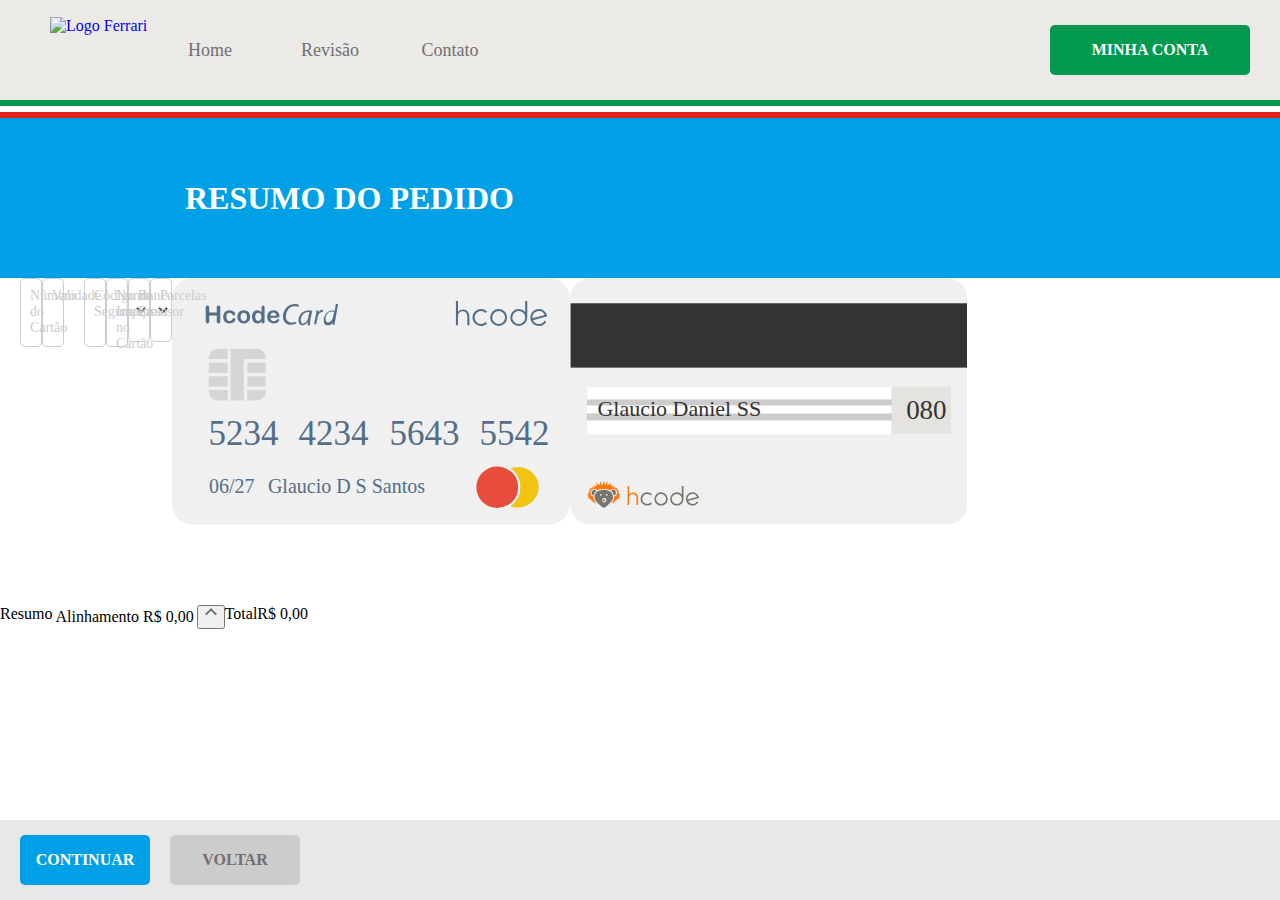
==== schedules-summary.html @ e5d50d63 "Subindo alterações" ====
<!DOCTYPE html>
<html lang="pt-br">

<head>
    <meta charset="UTF-8" />
    <meta name="viewport" content="width=device-width, initial-scale=1.0" />
    <title>Ferrari - Hcode Lab</title>
    <link rel="apple-touch-icon" sizes="57x57" href="assets/images/apple-icon-57x57.png" />
    <link rel="apple-touch-icon" sizes="60x60" href="assets/images/apple-icon-60x60.png" />
    <link rel="apple-touch-icon" sizes="72x72" href="assets/images/apple-icon-72x72.png" />
    <link rel="apple-touch-icon" sizes="76x76" href="assets/images/apple-icon-76x76.png" />
    <link rel="apple-touch-icon" sizes="114x114" href="assets/images/apple-icon-114x114.png" />
    <link rel="apple-touch-icon" sizes="120x120" href="assets/images/apple-icon-120x120.png" />
    <link rel="apple-touch-icon" sizes="144x144" href="assets/images/apple-icon-144x144.png" />
    <link rel="apple-touch-icon" sizes="152x152" href="assets/images/apple-icon-152x152.png" />
    <link rel="apple-touch-icon" sizes="180x180" href="assets/images/apple-icon-180x180.png" />
    <link rel="icon" type="image/png" sizes="192x192" href="assets/images/android-icon-192x192.png" />
    <link rel="icon" type="image/png" sizes="32x32" href="assets/images/favicon-32x32.png" />
    <link rel="icon" type="image/png" sizes="96x96" href="assets/images/favicon-96x96.png" />
    <link rel="icon" type="image/png" sizes="16x16" href="assets/images/favicon-16x16.png" />
    <link rel="manifest" href="manifest.json" />
    <meta name="msapplication-TileColor" content="#E1DEDD" />
    <meta name="msapplication-TileImage" content="assets/images/ms-icon-144x144.png" />
    <meta name="theme-color" content="#E1DEDD" />
    <meta name="description" content="Conheça a Ferrari Auto Center" />
    <link rel="stylesheet" href="assets/css/main.css" type="text/css" />
</head>

<body>

    <header id="header">

        <div class="overlay"></div>
        <a href="index.html#home"><img src="assets/images/ferrari-logo.svg" class="logo" alt="Logo Ferrari" /></a>
        <button type="button" id="btn-open">
            <svg id="menu-black-18dp" xmlns="http://www.w3.org/2000/svg" width="32" height="32" viewBox="0 0 32 32">
                <path id="Caminho_215" data-name="Caminho 215" d="M0,0H32V32H0Z" fill="none" />
                <path id="Caminho_216" data-name="Caminho 216" d="M3,18H29V16H3Zm0-5H29V11H3ZM3,6V8H29V6Z"
                    transform="translate(0 4)" />
            </svg>
        </button>
        <div class="menu">
            <nav>
                <button type="button" id="btn-close">
                    <svg xmlns="http://www.w3.org/2000/svg" width="24" height="24" viewBox="0 0 24 24">
                        <path d="M0,0H24V24H0Z" fill="none" />
                        <path
                            d="M19,6.41,17.59,5,12,10.59,6.41,5,5,6.41,10.59,12,5,17.59,6.41,19,12,13.41,17.59,19,19,17.59,13.41,12Z" />
                    </svg>
                </button>
                <ul>
                    <li><a href="index.html#home">Home</a></li>
                    <li><a href="index.html#service">Revisão</a></li>
                    <li><a href="index.html#contact">Contato</a></li>
                    <li class="divider">
                        <hr />
                    </li>
                    <li class="hide-guest"><a href="schedules.html">Agendamentos</a></li>
                    <li class="hide-guest"><a href="profile.html">Editar Dados</a></li>
                    <li class="hide-guest"><a href="change-photo.html">Mudar Foto</a></li>
                    <li class="hide-guest"><a href="change-password.html">Alterar Senha</a></li>
                </ul>
            </nav>
            <div class="footer">
                <hr />
                <div>
                    <picture>
                        <a href="profile.html"><img src="assets/images/user.png" alt="João Rangel" /></a>
                    </picture>
                    <div>
                        <a href="profile.html">
                            <strong>João Rangel</strong>
                            <small>joaohcrangel@gmail.com</small>
                        </a>
                    </div>
                    <button type="button">
                        <svg xmlns="http://www.w3.org/2000/svg" width="24" height="24" viewBox="0 0 24 24">
                            <path d="M0,0H24V24H0Z" fill="none" />
                            <path
                                d="M10.09,15.59,11.5,17l5-5-5-5L10.09,8.41,12.67,11H3v2h9.67ZM19,3H5A2,2,0,0,0,3,5V9H5V5H19V19H5V15H3v4a2,2,0,0,0,2,2H19a2.006,2.006,0,0,0,2-2V5A2.006,2.006,0,0,0,19,3Z"
                                fill="#333" /></svg>
                    </button>
                </div>
                <a href="auth.html" class="btn-register">Minha Conta</a>
            </div>
        </div>
        <hr class="italy" />
    </header>

    <section id="schedules-address-from" class="page blue">
        <header>
            <h1>Resumo do Pedido</h1>
        </header>
        <main>
            <form action="schedules-address.html">
              
                <div class="form-creditcard">
                    <div class="form-fields">
                        <a href="#number">

                            <div class="field">
                                
                                <input type="text" name="number" id="number" maxlength="19" pattern="[0-9]{4}([\.]?)[0-9]{4}([\.]?)[0-9]{4}([\.]?)[0-9]{4}" required/>
                                <label for="number">Número do Cartão</label>
                            </div>
                        </a>

                        <div class="fields">
                            <div class="field">
                                <input type="text" name="expiry" id="expiry" maxlength="5"/>
                                <label for="expiry">Validade</label>
                            </div>
                            <div class="field">
                                <input type="text" name="cvv" id="cvv" maxlength="5"/>
                                <label for="cvv">Código de Segurança</label>
                            </div>
                        </div>

                        <div class="field">
                            <input type="text" name="name" id="name" class="name"/>
                            <label for="name">Nome Impresso no Cartão</label>
                        </div>
                        
                        <div class="field">
                            <select name="issuers" id="issuers">
                                <option value="1">Itaú</option>
                                <option value="2">Bradesco</option>
                                <option value="3">NuBank</option>
                                <option value="4" selected>C6 Bank</option>
                            </select>
                            <label for="issuers">Banco Emissor</label>
                        </div>

                        <div class="field">
                            <select name="installments" id="installments">
                                <option value="1" selected disabled>[Selecione]</option>
                                <option value="1">1 parcela de R$ 100,00 (R$ 100,00)</option>
                                <option value="2">2 parcelas de R$ 52,26 (R$ 104,52)</option>
                            </select>
                            <label for="installments">Parcelas</label>
                        </div>

                    </div>

                    
                    
                    <div class="form-card">
                        <div id="credit-card" class="faces">
                               <svg class="front" xmlns="http://www.w3.org/2000/svg" width="397.843" height="246.639" viewBox="0 0 397.843 246.639"><defs><style>@font-face {font-family: "Teko";font-style: normal;font-weight: 400;src: local("Teko"), url("assets/fonts/Teko-Regular.ttf") format("truetype");}</style></defs><g transform="translate(-4292.083 3513.639)"><g transform="translate(4292.083 -3513.639)"><path d="M590.443,461.542a20.611,20.611,0,0,1-20.7,20.7H213.3a20.611,20.611,0,0,1-20.7-20.7V256.3a20.611,20.611,0,0,1,20.7-20.7H569.745a20.611,20.611,0,0,1,20.7,20.7Z" transform="translate(-192.6 -235.6)" fill="#f0f0f0"/><g transform="translate(36.795 70.715)"><g transform="translate(0 41.394)"><path d="M199,256.25a9.081,9.081,0,0,0,9.2,9.2h9.774V255.1H199Z" transform="translate(-199 -255.1)" fill="#d5d5d5"/></g><g transform="translate(0 27.596)"><rect width="18.972" height="10.349" fill="#d5d5d5"/></g><path d="M199,257.1v1.15h18.972V247.9H208.2A9.081,9.081,0,0,0,199,257.1Z" transform="translate(-199 -247.9)" fill="#d5d5d5"/><g transform="translate(21.847)"><path d="M228.671,247.9H202.8v51.743h13.223V258.249H237.87V257.1A9.081,9.081,0,0,0,228.671,247.9Z" transform="translate(-202.8 -247.9)" fill="#d5d5d5"/></g><g transform="translate(0 13.798)"><rect width="18.972" height="10.349" fill="#d5d5d5"/></g><g transform="translate(38.519 13.798)"><rect width="18.397" height="10.349" fill="#d5d5d5"/></g><g transform="translate(38.519 27.596)"><rect width="18.397" height="10.349" fill="#d5d5d5"/></g><g transform="translate(38.519 41.394)"><path d="M205.7,265.449h9.2a9.081,9.081,0,0,0,9.2-9.2V255.1H205.7v10.349Z" transform="translate(-205.7 -255.1)" fill="#d5d5d5"/></g></g><g transform="translate(304.706 188.573)"><g transform="translate(33.92 0.575)"><path d="M258.974,268.5a29.128,29.128,0,0,0-7.474,1.15c6.324,4.025,9.774,10.923,9.774,18.972a23.115,23.115,0,0,1-9.774,18.972c2.3,1.15,4.6,1.15,7.474,1.15a20.611,20.611,0,0,0,20.7-20.7A20.389,20.389,0,0,0,258.974,268.5Z" transform="translate(-251.5 -268.5)" fill="#f1c40f"/></g><path d="M286.994,289.1a20.3,20.3,0,0,0-10.349-17.822A19.854,19.854,0,0,0,266.3,268.4a20.7,20.7,0,1,0,0,41.394,21.517,21.517,0,0,0,10.348-2.875A20.3,20.3,0,0,0,286.994,289.1Z" transform="translate(-245.6 -268.4)" fill="#e74c3c"/></g><g transform="translate(33.717 25.487)"><path d="M226.523,259.447a11.478,11.478,0,0,1-5.174,1.15c-5.174,0-8.049-3.45-8.049-8.049a13.87,13.87,0,0,1,4.024-9.774A12.109,12.109,0,0,1,224.8,239.9c2.3,0,4.024.575,4.6,1.15l-.575,1.725c-.575-.575-2.3-.575-4.024-.575a7.381,7.381,0,0,0-5.749,2.3,10.929,10.929,0,0,0-2.875,7.474c0,3.449,1.725,6.324,6.324,6.324a32.412,32.412,0,0,0,4.024-.575Z" transform="translate(-136.052 -239.325)" fill="#536e86"/><path d="M225.2,255.373a8.545,8.545,0,0,1,.575-3.45h0c-1.725,2.875-3.45,4.024-5.749,4.024s-4.025-2.3-4.025-4.6c0-5.174,3.45-10.349,9.774-10.349a9.785,9.785,0,0,1,4.024.575l-1.725,7.474a30.379,30.379,0,0,0-.575,6.9h-2.3Zm1.725-12.648H225.2c-3.45,0-6.9,4.024-6.9,8.049,0,1.725.575,3.45,2.3,3.45,2.3,0,4.6-2.875,5.174-6.324Z" transform="translate(-123.229 -234.101)" fill="#536e86"/><path d="M218.7,255.848l1.725-9.2a17.734,17.734,0,0,0,.575-5.174h2.3c0,1.15,0,2.3-.575,2.875h0c1.15-1.725,2.3-3.45,4.6-3.45h.575l-.575,2.3h-.575c-2.3,0-4.024,2.3-4.6,5.749L221,255.273h-2.3Z" transform="translate(-110.407 -234.576)" fill="#536e86"/><path d="M234.773,239.8,231.9,256.473a12.658,12.658,0,0,0-.575,4.6h-2.3l.575-2.875h0a5.525,5.525,0,0,1-5.174,3.45c-2.875,0-4.024-2.3-4.024-5.174,0-5.174,4.024-9.774,8.624-9.774,1.15,0,1.725,0,2.3.575l1.15-6.9h2.3Zm-4.024,8.624c-.575-.575-1.15-.575-2.3-.575-3.449,0-6.324,3.45-6.324,7.474,0,1.725.575,3.45,2.875,3.45,1.725,0,4.024-2.3,4.6-5.174Z" transform="translate(-102.333 -239.8)" fill="#536e86"/><path d="M-52.267-10.984v4.949h7.553v-4.949a2.313,2.313,0,0,1,.477-1.591,1.608,1.608,0,0,1,1.255-.53,1.667,1.667,0,0,1,1.278.524,2.271,2.271,0,0,1,.489,1.6V2.625a2.276,2.276,0,0,1-.495,1.6,1.663,1.663,0,0,1-1.273.53,1.6,1.6,0,0,1-1.261-.536,2.356,2.356,0,0,1-.471-1.6V-3.183h-7.553V2.625a2.276,2.276,0,0,1-.495,1.6,1.663,1.663,0,0,1-1.273.53A1.6,1.6,0,0,1-55.3,4.222a2.356,2.356,0,0,1-.471-1.6V-10.984a2.352,2.352,0,0,1,.465-1.591,1.6,1.6,0,0,1,1.267-.53,1.667,1.667,0,0,1,1.278.524A2.271,2.271,0,0,1-52.267-10.984ZM-26.145.775A2.775,2.775,0,0,1-26.5,2.06a4.412,4.412,0,0,1-1.1,1.3,5.664,5.664,0,0,1-1.856,1,7.874,7.874,0,0,1-2.521.377A6.157,6.157,0,0,1-36.632,3,6.436,6.436,0,0,1-38.3-1.664a7.675,7.675,0,0,1,.766-3.5,5.5,5.5,0,0,1,2.215-2.351,6.854,6.854,0,0,1,3.464-.831,6.891,6.891,0,0,1,2.292.365,5.986,5.986,0,0,1,1.767.943,4.519,4.519,0,0,1,1.108,1.231,2.439,2.439,0,0,1,.383,1.22,1.286,1.286,0,0,1-.43.978,1.474,1.474,0,0,1-1.043.4,1.052,1.052,0,0,1-.666-.206,3.268,3.268,0,0,1-.6-.666,4.871,4.871,0,0,0-1.231-1.343,2.788,2.788,0,0,0-1.632-.448,2.777,2.777,0,0,0-2.3,1.113,4.818,4.818,0,0,0-.872,3.046,5.883,5.883,0,0,0,.224,1.667,3.789,3.789,0,0,0,.648,1.3,2.774,2.774,0,0,0,1.025.813,3.115,3.115,0,0,0,1.32.277A2.972,2.972,0,0,0-30.2,1.895,3.916,3.916,0,0,0-28.985.528a3.144,3.144,0,0,1,.636-.848,1.208,1.208,0,0,1,.837-.306,1.241,1.241,0,0,1,.978.448A1.434,1.434,0,0,1-26.145.775ZM-11.3-1.781A7.6,7.6,0,0,1-11.747.87a5.854,5.854,0,0,1-1.3,2.086,5.723,5.723,0,0,1-2.027,1.337,7.165,7.165,0,0,1-2.651.465,6.961,6.961,0,0,1-2.628-.471,5.835,5.835,0,0,1-2.021-1.349,5.833,5.833,0,0,1-1.3-2.074,7.582,7.582,0,0,1-.442-2.645,7.675,7.675,0,0,1,.448-2.675A5.82,5.82,0,0,1-22.375-6.53a5.662,5.662,0,0,1,2.027-1.326,7.156,7.156,0,0,1,2.628-.465,7.144,7.144,0,0,1,2.651.471,5.767,5.767,0,0,1,2.038,1.343,5.806,5.806,0,0,1,1.29,2.074A7.631,7.631,0,0,1-11.3-1.781Zm-3.228,0a4.827,4.827,0,0,0-.866-3.063,2.812,2.812,0,0,0-2.327-1.1,2.882,2.882,0,0,0-1.661.489,3.1,3.1,0,0,0-1.108,1.443,5.875,5.875,0,0,0-.389,2.227A5.828,5.828,0,0,0-20.5.422a3.16,3.16,0,0,0,1.1,1.443,2.846,2.846,0,0,0,1.679.5,2.807,2.807,0,0,0,2.327-1.1A4.811,4.811,0,0,0-14.527-1.781ZM.048,2.92V2.6A8.173,8.173,0,0,1-1.231,3.81,4.813,4.813,0,0,1-2.6,4.516a5.134,5.134,0,0,1-1.608.242,4.738,4.738,0,0,1-2.139-.489,4.992,4.992,0,0,1-1.7-1.4A6.366,6.366,0,0,1-9.137.74a9.106,9.106,0,0,1-.371-2.651,6.91,6.91,0,0,1,1.473-4.7A4.9,4.9,0,0,1-4.159-8.3a5.207,5.207,0,0,1,2.345.477A6.537,6.537,0,0,1,.048-6.353V-11.1a2.4,2.4,0,0,1,.395-1.5A1.343,1.343,0,0,1,1.568-13.1a1.394,1.394,0,0,1,1.125.465,2.074,2.074,0,0,1,.395,1.373V2.92A1.971,1.971,0,0,1,2.664,4.3a1.423,1.423,0,0,1-1.1.46,1.4,1.4,0,0,1-1.09-.477A1.964,1.964,0,0,1,.048,2.92ZM-6.279-1.8A5.489,5.489,0,0,0-5.873.422,3.1,3.1,0,0,0-4.76,1.806a2.751,2.751,0,0,0,1.544.465A2.848,2.848,0,0,0-1.667,1.83,3.038,3.038,0,0,0-.547.475,5.474,5.474,0,0,0-.129-1.8,5.331,5.331,0,0,0-.547-4.014,3.32,3.32,0,0,0-1.678-5.428,2.7,2.7,0,0,0-3.24-5.917a2.634,2.634,0,0,0-1.579.5A3.215,3.215,0,0,0-5.9-3.979,5.714,5.714,0,0,0-6.279-1.8Zm21.574.813H9A4.272,4.272,0,0,0,9.444.94,3.034,3.034,0,0,0,10.587,2.2a3.019,3.019,0,0,0,1.573.424,3.854,3.854,0,0,0,1.055-.136,3.435,3.435,0,0,0,.925-.424,7.056,7.056,0,0,0,.825-.619q.377-.33.978-.9A1.055,1.055,0,0,1,16.65.34a1.165,1.165,0,0,1,.8.271.969.969,0,0,1,.306.766A2.092,2.092,0,0,1,17.415,2.4a4.045,4.045,0,0,1-1.031,1.119,5.872,5.872,0,0,1-1.732.89,7.46,7.46,0,0,1-2.4.353A6.415,6.415,0,0,1,7.436,2.991a6.581,6.581,0,0,1-1.72-4.8A8,8,0,0,1,6.139-4.45,5.832,5.832,0,0,1,7.377-6.542a5.365,5.365,0,0,1,2-1.337,7.19,7.19,0,0,1,2.639-.465,6.259,6.259,0,0,1,3.234.8,5.232,5.232,0,0,1,2.021,2.056,5.406,5.406,0,0,1,.672,2.569q0,1.214-.7,1.573A4.332,4.332,0,0,1,15.295-.992ZM9-2.818h5.832a3.909,3.909,0,0,0-.89-2.468,2.663,2.663,0,0,0-2.033-.819,2.574,2.574,0,0,0-1.974.831A4.132,4.132,0,0,0,9-2.818Z" transform="translate(55.767 15.146)" fill="#536e86"/></g><text transform="translate(75.917 214.639)" fill="#536e86" font-size="20" font-family="Teko-Regular, Teko" ><tspan x="-39" y="0" style="font-family: 'Teko'" class="expiry">06/27</tspan></text><text transform="translate(95.917 195.639)" fill="#536e86" font-size="20" font-family="Teko-Regular, Teko"><tspan x="0" y="19" style="font-family: 'Teko'" class="name">Glaucio D S Santos</tspan></text></g><g transform="translate(4576.005 -3490.748)"><path d="M246.892,279.6v8.626h2.082v-9.044c0-1.959-.974-6.85-6.315-6.877a6.91,6.91,0,0,0-5.087,2.34V263.788H235.49v24.435h2.081v-8.343c0-4.645,2.855-5.7,4.973-5.617,3.018.117,4.348,2.658,4.348,5.334" transform="translate(-235.49 -263.788)" fill="#536e86" fill-rule="evenodd"/><path d="M295.563,289.083a8.474,8.474,0,0,1,6.011,2.49l-1.472,1.472a6.419,6.419,0,1,0,0,9.078l1.472,1.472a8.5,8.5,0,1,1-6.011-14.512" transform="translate(-270.457 -280.938)" fill="#536e86" fill-rule="evenodd"/><path d="M350.33,291.165a6.419,6.419,0,1,1-6.419,6.419,6.419,6.419,0,0,1,6.419-6.419m0-2.082a8.5,8.5,0,1,1-8.5,8.5A8.5,8.5,0,0,1,350.33,289.083Z" transform="translate(-307.589 -280.938)" fill="#536e86" fill-rule="evenodd"/><path d="M419.248,280.419h-.007v-.28a6.42,6.42,0,1,0,.007.295Zm-6.419-8.486a8.481,8.481,0,0,1,6.413,2.92V263.788h2.085v16.42c0,.075,0,.15,0,.225a8.5,8.5,0,1,1-8.5-8.5Z" transform="translate(-349.964 -263.788)" fill="#536e86" fill-rule="evenodd"/><path d="M481.173,294.935a6.42,6.42,0,0,0-12.238,3.279Zm-8.05-5.566a8.5,8.5,0,0,1,10.62,7.033l-14.269,3.823a6.42,6.42,0,0,0,11.409.565l1.8,1.041a8.5,8.5,0,1,1-9.562-12.462Z" transform="translate(-392.335 -280.934)" fill="#536e86" fill-rule="evenodd"/></g><text transform="translate(4356 -3347)" fill="#536e86" font-size="35" font-family="Teko-Regular, Teko"><tspan x="-27.3" y="0" style="font-family: 'Teko'" class="number-1">5234</tspan></text><text transform="translate(4446 -3347)" fill="#536e86" font-size="35" font-family="Teko-Regular, Teko"><tspan x="-27.3" y="0" style="font-family: 'Teko'" class="number-2">4234</tspan></text><text transform="translate(4537 -3347)" fill="#536e86" font-size="35" font-family="Teko-Regular, Teko"><tspan x="-27.3" y="0" style="font-family: 'Teko'" class="number-3">5643</tspan></text><text transform="translate(4627 -3347)" fill="#536e86" font-size="35" font-family="Teko-Regular, Teko"><tspan x="-27.3" y="0" style="font-family: 'Teko'" class="number-4">5542</tspan></text></g></svg>
    <svg class="back" xmlns="http://www.w3.org/2000/svg" width="397.613" height="246.497" viewBox="0 0 397.613 246.497"><defs><style>@font-face {font-family: "Nothing";font-style: normal;font-weight: 300;src: local("Open Sans Regular"), url("../fonts/NothingYouCouldDo-Regular.ttf") format("truetype");}@font-face {font-family: "Teko";font-style: normal;font-weight: 400;src: local("Teko"), url("assets/fonts/Teko-Regular.ttf") format("truetype");}</style></defs><g transform="translate(-4292.083 3734.497)"><g transform="translate(4292.083 -3734.497)"><path d="M590.213,409.912A20.6,20.6,0,0,1,569.527,430.6H213.285A20.6,20.6,0,0,1,192.6,409.912V204.785A20.6,20.6,0,0,1,213.285,184.1H569.527a20.6,20.6,0,0,1,20.685,20.685Z" transform="translate(-192.6 -184.1)" fill="#f0f0f0"/></g><g transform="translate(4292.657 -3709.215)"><rect width="397.038" height="64.353" fill="#333"/></g><g transform="translate(4309.39 -3625.305)"><rect width="304.157" height="47.116" fill="#fff"/></g><g transform="translate(4613.478 -3625.9)"><rect width="59.555" height="47.116" fill="#e5e3df"/></g><rect width="305" height="6" transform="translate(4309 -3613)" fill="#ccc"/><rect width="305" height="7" transform="translate(4309 -3599)" fill="#ccc"/><g transform="translate(4309.39 -3531.357)"><path d="M113.935,280.128c-5.782,0-9.206,1.923-9.206,7.472,0,2.3,2.115,4.681,4.234,6.665,1.989,1.861,4.03,3.6,4.972,3.6s2.983-1.736,4.972-3.6c2.119-1.983,4.234-4.369,4.234-6.665C123.141,282.051,119.717,280.128,113.935,280.128Zm-3.87,4.819a.9.9,0,1,1,.9.9A.9.9,0,0,1,110.065,284.947Zm3.87,7.584a2.189,2.189,0,1,1,2.643-2.141A2.432,2.432,0,0,1,113.935,292.531Zm2.968-6.682a.9.9,0,1,1,.9-.9A.9.9,0,0,1,116.9,285.849Z" transform="translate(-97.457 -271.226)" fill="#79756c" fill-rule="evenodd"/><path d="M95,285.079c-1.853.052-2.53-2.485-1.758-3.949.777-1.387,1.662-1.677,2.267-1.677a2.036,2.036,0,0,1,2.037,1.094A6.975,6.975,0,0,0,95,285.079" transform="translate(-88.631 -270.721)" fill="#79756c" fill-rule="evenodd"/><path d="M92.377,244.835c.53,0,.865,3.134,1.166,3.8.154.339.426.157.629-.359.522-1.326,1.546-3.048,1.794-2.982s.063,1.908-.086,3.288c-.066.616.16.7.535.21.122-.161.827-1.1,1.123-1.025.07.017.151.075.165.435.01.269.335.129.787-.295.669-.628,1.325-1.25,1.473-1.12s-.205,1.133-.527,2.066c-.2.587-.138.868.177.661.138-.091.623-.405.763-.226.036.046.1.113-.049.508-.1.276.213.213.739-.115.715-.446,1.431-.884,1.541-.783.146.134-.323.993-.827,1.922-.3.545.045.589.4.369a5.833,5.833,0,0,1,1.182-.531c.2-.048,1-.557.345,1.148-.114.3.194.384.461.32a6.275,6.275,0,0,1,1.839-.31.423.423,0,0,1,.372.138c.1.162,0,.417-1.02,1.464-.125.128-.1.243.27.322,2.216.469,2.073.868,2.039.98s-.467.259-1.03.545c-.394.2-.275.536.27.832,1.447.786,1.365,1.093,1.35,1.16s-.042.163-.358.246c-.245.064-.1.316.319.637.374.291.687.542.634.678s-.437.185-.91.264c-.522.084-.671.363-.36.682.472.482.4.607.349.667a.578.578,0,0,1-.441.111c-.248-.009-.157.09-.048.165.227.157,1.342,1.037,1.3,1.224-.016.085-.343.024-.8-.07s-.657-.186-.584.088-.295.444-.58.483a3.8,3.8,0,0,1-.517.027c-.545,0-.638.519-.941,1A8.6,8.6,0,0,1,99.64,267.1c1.559-1.679,3.009-3.743,3.009-5.886,0-.329-.012-.645-.034-.952,2.634-.054,3.678-3.415,2.574-5.51l-.006-.012-.007-.012a3.786,3.786,0,0,0-3.2-2.222,3.078,3.078,0,0,0-2.93,1.563,13.626,13.626,0,0,0-6.673-1.393,13.626,13.626,0,0,0-6.673,1.393,3.078,3.078,0,0,0-2.93-1.563,3.787,3.787,0,0,0-3.2,2.222l-.007.012-.006.012c-1.1,2.1-.059,5.456,2.575,5.51-.022.306-.034.623-.034.952,0,2.144,1.449,4.207,3.008,5.886a8.6,8.6,0,0,1-5.677-3.637c-.3-.484-.4-1-.941-1a3.79,3.79,0,0,1-.517-.027c-.285-.038-.653-.209-.58-.483s-.135-.177-.584-.088-.787.155-.8.07c-.04-.187,1.075-1.066,1.3-1.224.109-.075.2-.174-.048-.165a.579.579,0,0,1-.441-.111c-.053-.061-.122-.185.35-.667.31-.32.161-.6-.36-.682-.472-.079-.856-.129-.91-.264s.26-.386.634-.678c.415-.321.565-.573.319-.637-.316-.083-.345-.192-.358-.246s-.1-.374,1.349-1.16c.545-.3.664-.632.27-.832-.564-.286-1-.431-1.031-.545s-.177-.511,2.039-.98c.375-.079.4-.194.27-.322-1.022-1.047-1.123-1.3-1.02-1.464a.423.423,0,0,1,.372-.138,6.275,6.275,0,0,1,1.838.31c.267.064.575-.022.461-.32-.652-1.705.146-1.2.345-1.148a5.833,5.833,0,0,1,1.182.531c.351.22.692.177.4-.369-.5-.929-.973-1.788-.827-1.922.109-.1.826.337,1.541.783.526.328.84.39.739.115-.144-.4-.085-.462-.049-.508.139-.179.625.135.762.226.315.208.379-.074.177-.661-.322-.933-.664-1.945-.527-2.066s.8.492,1.473,1.12c.452.424.777.563.787.295.014-.36.095-.418.165-.435.3-.072,1,.865,1.123,1.025.375.494.6.407.536-.21-.149-1.381-.332-3.223-.086-3.288s1.272,1.655,1.794,2.982c.2.517.475.7.629.359.3-.661.635-3.791,1.166-3.8" transform="translate(-75.899 -244.835)" fill="#ff760c" fill-rule="evenodd"/><path d="M173.77,285.079c1.853.052,2.53-2.485,1.759-3.949-.777-1.387-1.662-1.677-2.267-1.677a2.036,2.036,0,0,0-2.037,1.094,6.974,6.974,0,0,1,2.545,4.532" transform="translate(-147.181 -270.721)" fill="#79756c" fill-rule="evenodd"/><path d="M136.669,316.689c-.848,0-1.537.466-1.537,1.04s.689,1.04,1.537,1.04,1.538-.465,1.538-1.04S137.518,316.689,136.669,316.689Zm0,.651c-.664,0-1.144.424-1.132.281.035-.411.681-.65,1.132-.65s1.1.239,1.132.65C137.813,317.764,137.333,317.34,136.669,317.34Z" transform="translate(-120.192 -298.565)" fill="#79756c" fill-rule="evenodd"/><path d="M244.422,276.172v6.757h1.631v-7.085c0-1.534-.763-5.366-4.947-5.387a5.413,5.413,0,0,0-3.985,1.833v-8.5h-1.63v19.141h1.63v-6.536c0-3.639,2.236-4.464,3.9-4.4,2.364.092,3.406,2.082,3.406,4.178" transform="translate(-195.237 -259.007)" fill="#ff760c" fill-rule="evenodd"/><path d="M293.722,289.083a6.638,6.638,0,0,1,4.709,1.951l-1.153,1.153a5.028,5.028,0,1,0,0,7.111l1.153,1.153a6.659,6.659,0,1,1-4.709-11.368" transform="translate(-233.801 -277.922)" fill="#79756c" fill-rule="evenodd"/><path d="M348.488,290.714a5.028,5.028,0,1,1-5.028,5.028,5.029,5.029,0,0,1,5.028-5.028m0-1.631a6.659,6.659,0,1,1-6.659,6.659A6.659,6.659,0,0,1,348.488,289.083Z" transform="translate(-274.754 -277.922)" fill="#79756c" fill-rule="evenodd"/><path d="M416.016,276.816h-.005V276.6a5.028,5.028,0,1,0,.005.231Zm-5.029-6.647a6.643,6.643,0,0,1,5.023,2.287v-8.668h1.634v12.863c0,.059,0,.117,0,.176a6.659,6.659,0,1,1-6.659-6.659Z" transform="translate(-321.489 -259.007)" fill="#79756c" fill-rule="evenodd"/><path d="M478.064,293.666a5.029,5.029,0,0,0-9.587,2.569Zm-6.306-4.36a6.659,6.659,0,0,1,8.156,4.709,6.732,6.732,0,0,1,.163.8L468.9,297.809a5.029,5.029,0,0,0,8.937.442l1.412.815a6.659,6.659,0,1,1-7.49-9.762Z" transform="translate(-368.219 -277.918)" fill="#79756c" fill-rule="evenodd"/></g><text transform="translate(4644 -3593)" fill="#333" font-size="27" font-family="Teko-Regular, Teko"><tspan x="-15.795" y="0" style="font-family: 'Teko'" class="cvv">080</tspan></text><text transform="translate(4230 -3617)" fill="#333" font-size="22" font-family="NothingYouCouldDo, Nothing You Could Do"><tspan x="89.566" y="21" style="font-family: 'Nothing'" class="name">Glaucio Daniel SS</tspan></text></g></svg>
                        </div>
                    </div>


                </div>
                
                <footer class="fixed">
                    <a href="schedules-new.html">Voltar</a>
                    <button type="submit">Continuar</button>
                </footer>
            </form>
        </main>
        <aside class="">
            <header>
                Resumo
            </header>

            <section>

                <table>
                    <tbody>
                        <tr>
                            <td>Alinhamento</td>
                            <td class="price">R$ 0,00</td>
                        </tr>
                    </tbody>
                </table>

            </section>

            <footer>
                <button type="button" id="btn-summary-toggle">
                    <svg xmlns="http://www.w3.org/2000/svg" width="12" height="7.41" viewBox="0 0 12 7.41"><path d="M10,6,8.59,7.41,13.17,12,8.59,16.59,10,18l6-6Z" transform="translate(-6 16) rotate(-90)" fill="#707070"/></svg>
                </button>
                <div>
                    <span>Total</span>
                    <span class="total">R$ 0,00</span>
                </div>

            </footer>
        </aside>

    </section>

    <script>
        const faces = document.querySelector("#credit-card");

            faces.addEventListener("click",(e)=>{
               faces.classList.toggle("flipped");
             });
    </script>
</body>
</html>
---- assets/css/main.css ----
@font-face {
  font-family: "Open Sans";
  src: local("Open Sans Light"), url("../fonts/OpenSans-Light.ttf") format("truetype");
  font-style: normal;
  font-weight: 300;
}
@font-face {
  font-family: "Open Sans";
  src: local("Open Sans Regular"), url("../fonts/OpenSans-Regular.ttf") format("truetype");
  font-style: normal;
  font-weight: 400;
}
@font-face {
  font-family: "Open Sans";
  src: local("Open Sans SemiBold"), url("../fonts/OpenSans-SemiBold.ttf") format("truetype");
  font-style: normal;
  font-weight: 600;
}
@font-face {
  font-family: "Open Sans";
  src: local("Open Sans Bold"), url("../fonts/OpenSans-Bold.ttf") format("truetype");
  font-style: normal;
  font-weight: bold;
}
@font-face {
  font-family: "Nothing";
  src: local("Nothing You Could Do"), url("../fonts/NothingYouCouldDo-Regular.ttf") format("truetype");
  font-style: normal;
  font-weight: 300;
}
@font-face {
  font-family: "Teko";
  src: local("Teko"), url("../fonts/Teko-Regular.ttf") format("truetype");
  font-style: normal;
  font-weight: 400;
}
:root {
  --white: #FFF;
  --black: #000;
  --black-hover: #111;
  --black-active: #222;
  --black-10: #0000001a;
  --black-50: rgba(0, 0, 0, .5);
  --black-75: #000000bf;
  --dark-0: #333;
  --dark-1: #000000BF;
  --gray: #79756C;
  --gray-0: #707070;
  --gray-1: #7E7E7E;
  --gray-2: #9A9A99;
  --gray-3: #CCC;
  --gray-4: #00000029;
  --gray-5: #E5E3DFBF;
  --gray-6: #F8F8F8;
  --gray-7: #E5E3DF;
  --gray-8: #DDD;
  --gray-9: #999;
  --gray-10: #EEE;
  --gray-11: #444;
  --gray-12: #E8E8E8;
  --red: #E32119;
  --red-hover: #E4423B;
  --red-active: #C91D16;
  --green: #00994D;
  --green-hover: #00BE60;
  --green-active: #00773C;
  --blue: #00A0E6;
  --blue-hover: #1CABE9;
  --blue-active: #199BD4;
  --success: #D4EDDA;
  --success-border: #C3E6CB;
  --success-color: #155724;
  --danger: #F8D7DA;
  --danger-border: #F5C6CB;
  --danger-color: #721C24;
  --space: 20px;
  --border-radius: 5px;
}

* {
  box-sizing: border-box;
  scroll-behavior: smooth;
  font-family: "Open Sans";
  font-style: normal;
  font-weight: 400;
}

body, div, article, aside, footer, header, main, nav, section, ul, ol, li, button, figure, picture, hr {
  display: flex;
}

body {
  margin: 0;
  flex-direction: column;
  background-color: var(--bg-color);
}
body > main {
  min-height: calc(100vh - 400px);
}

hr.divider {
  background-color: var(--gray-3);
  height: 1px;
  width: calc(100% - 2em);
  margin: 3em 0;
  border: none;
  align-self: center;
}

.loading-wrap {
  align-items: center;
  justify-content: center;
}
.loading-wrap .loading {
  margin-right: 5px;
}

.loading {
  position: relative;
  width: 32px;
  height: 32px;
}
.loading div {
  display: block;
  position: absolute;
  width: 32px;
  height: 32px;
  border-radius: 50%;
  border: 3px solid var(--green);
  border-color: var(--green) transparent transparent transparent;
  animation: loading 1.2s cubic-bezier(0.5, 0, 0.5, 1) infinite;
}
.loading div:nth-child(1) {
  animation-delay: -0.45s;
}
.loading div:nth-child(2) {
  animation-delay: -0.3s;
}
.loading div:nth-child(3) {
  animation-delay: -0.15s;
}

@keyframes loading {
  0% {
    transform: rotate(0deg);
  }
  100% {
    transform: rotate(360deg);
  }
}
@media (min-width: 1200px) {
  body > main {
    min-height: calc(100vh - 341px);
  }
}
.toast {
  position: relative;
  height: 80px;
  width: 100%;
  align-items: center;
  padding: var(--space);
  border: 1px solid transparent;
  transition: 1s cubic-bezier(0.19, 1, 0.22, 1);
}
.toast .close {
  position: absolute;
  top: 0;
  right: 0;
  padding: 16px;
  background: none;
  border: none;
  font-size: 32px;
  transition: 0.3s;
  color: var(--black-50);
  min-width: 50px;
  margin: 15px;
}
.toast .close:hover {
  color: var(--black-75);
}
.toast.success {
  color: var(--success-color);
  border-color: var(--success-border);
  background-color: var(--success);
}
.toast.danger {
  color: var(--danger-color);
  border-color: var(--danger-border);
  background-color: var(--danger);
}

form {
  flex-direction: column;
  width: 100%;
  padding: 0 var(--space);
}
form .fields {
  flex-direction: column;
}
form .field {
  position: relative;
  flex-direction: column;
  width: 100%;
  margin-bottom: var(--space);
}
form .field label {
  color: var(--gray-3);
  font-size: 14px;
  position: absolute;
  top: 10px;
  left: 10px;
  transition: color 0.3s ease-in-out;
  z-index: 2;
}
form .field input, form .field textarea, form .field select {
  border: var(--gray-3) 1px solid;
  line-height: 1.5em;
  padding: 10px;
  padding-top: 33px;
  font-size: 16px;
  color: var(--dark-0);
  outline: none;
  border-radius: var(--border-radius);
  position: relative;
  z-index: 1;
  top: 0;
  transition: border-color 0.3s ease-in-out;
  width: 100%;
  background-color: transparent;
}
form .field input:focus, form .field textarea:focus, form .field select:focus {
  border-color: var(--green);
}
form .field input:focus + label, form .field textarea:focus + label, form .field select:focus + label {
  color: var(--green);
}
form .field input[readonly], form .field textarea[readonly], form .field select[readonly] {
  border: none;
  color: var(--black);
  font-weight: bold;
  font-size: 22px;
  text-transform: uppercase;
  padding-bottom: 0;
}
form .field input[readonly] + label, form .field textarea[readonly] + label, form .field select[readonly] + label {
  color: var(--gray-0);
  text-transform: uppercase;
}
form button {
  min-width: 130px;
  border: none;
  height: 50px;
  display: flex;
  justify-content: center;
  align-items: center;
  font-size: 16px;
  font-weight: bold;
  text-transform: uppercase;
  text-decoration: none;
  outline: none;
  cursor: pointer;
  border-radius: var(--border-radius);
  background: transparent;
  color: var(--black);
  background-color: var(--green);
  color: var(--white);
}
form button:hover {
  background-color: var(--black-10);
}
form button:active {
  background-color: var(--black-75);
}
form button:hover {
  background-color: var(--green-hover);
}
form button:active {
  background-color: var(--green-active);
}

@media (min-width: 1200px) {
  form {
    max-width: 400px;
  }
  form .fields {
    flex-direction: row;
  }
  form .fields .field {
    margin-right: var(--space);
  }
  form .fields .field:last-child {
    margin-right: 0;
  }
  form .fields .field textarea {
    min-height: 250px;
  }
  form button {
    max-width: 340px;
  }
}
header.page-title {
  display: flex;
  flex-direction: column;
  align-items: flex-start;
  width: 100%;
}
header.page-title h1, header.page-title h2, header.page-title h3, header.page-title h4, header.page-title h5, header.page-title h6 {
  color: var(--green);
  margin: 0;
  font-size: 32px;
  font-weight: 600;
}
header.page-title hr {
  width: 68px;
  border: none;
  border-top: 4px solid var(--red);
  margin: 10px 0;
}

.page {
  flex-direction: column;
  height: calc(100vh - 140px);
  overflow: auto;
}
.page .page-title {
  margin: var(--space);
  width: calc(100% - calc(var(--space) * 2));
}
.page > header {
  width: 100%;
  min-height: 130px;
  background-color: var(--black);
  color: var(--white);
  justify-content: center;
  align-items: center;
  margin-top: 18px;
}
.page > header h1 {
  font-size: 23px;
  font-weight: bold;
  text-transform: uppercase;
}
.page > main {
  margin-bottom: 80px;
  flex-direction: column;
}
.page > main .toast {
  position: fixed;
  bottom: 0;
  left: 0;
  z-index: 3;
}
.page > main .toast.open {
  transform: translateY(-80px);
}
.page footer.fixed {
  width: 100%;
  position: fixed;
  bottom: 0;
  background-color: var(--gray-12);
  height: 80px;
  left: 0;
  justify-content: space-between;
  align-items: center;
  padding: var(--space);
  z-index: 4;
}
.page footer.fixed button, .page footer.fixed a {
  min-width: 130px;
  border: none;
  height: 50px;
  display: flex;
  justify-content: center;
  align-items: center;
  font-size: 16px;
  font-weight: bold;
  text-transform: uppercase;
  text-decoration: none;
  outline: none;
  cursor: pointer;
  border-radius: var(--border-radius);
  background: transparent;
  color: var(--black);
  background-color: var(--gray-3);
  color: var(--gray-0);
}
.page footer.fixed button:hover, .page footer.fixed a:hover {
  background-color: var(--black-10);
}
.page footer.fixed button:active, .page footer.fixed a:active {
  background-color: var(--black-75);
}
.page footer.fixed button:hover, .page footer.fixed a:hover {
  background-color: var(--gray-hover);
}
.page footer.fixed button:active, .page footer.fixed a:active {
  background-color: var(--gray-active);
}
.page footer.fixed button[type=submit], .page footer.fixed a.black {
  min-width: 130px;
  border: none;
  height: 50px;
  display: flex;
  justify-content: center;
  align-items: center;
  font-size: 16px;
  font-weight: bold;
  text-transform: uppercase;
  text-decoration: none;
  outline: none;
  cursor: pointer;
  border-radius: var(--border-radius);
  background: transparent;
  color: var(--black);
  background-color: var(--black);
  color: var(--white);
}
.page footer.fixed button[type=submit]:hover, .page footer.fixed a.black:hover {
  background-color: var(--black-10);
}
.page footer.fixed button[type=submit]:active, .page footer.fixed a.black:active {
  background-color: var(--black-75);
}
.page footer.fixed button[type=submit]:hover, .page footer.fixed a.black:hover {
  background-color: var(--black-hover);
}
.page footer.fixed button[type=submit]:active, .page footer.fixed a.black:active {
  background-color: var(--black-active);
}
.page.blue > header {
  background-color: var(--blue);
}
.page.blue footer.fixed button[type=submit], .page.blue footer.fixed a.black {
  min-width: 130px;
  border: none;
  height: 50px;
  display: flex;
  justify-content: center;
  align-items: center;
  font-size: 16px;
  font-weight: bold;
  text-transform: uppercase;
  text-decoration: none;
  outline: none;
  cursor: pointer;
  border-radius: var(--border-radius);
  background: transparent;
  color: var(--black);
  background-color: var(--blue);
  color: var(--white);
}
.page.blue footer.fixed button[type=submit]:hover, .page.blue footer.fixed a.black:hover {
  background-color: var(--black-10);
}
.page.blue footer.fixed button[type=submit]:active, .page.blue footer.fixed a.black:active {
  background-color: var(--black-75);
}
.page.blue footer.fixed button[type=submit]:hover, .page.blue footer.fixed a.black:hover {
  background-color: var(--blue-hover);
}
.page.blue footer.fixed button[type=submit]:active, .page.blue footer.fixed a.black:active {
  background-color: var(--blue-active);
}
.page.green > header {
  background-color: var(--green);
}
.page.green footer.fixed button[type=submit], .page.green footer.fixed a.black {
  min-width: 130px;
  border: none;
  height: 50px;
  display: flex;
  justify-content: center;
  align-items: center;
  font-size: 16px;
  font-weight: bold;
  text-transform: uppercase;
  text-decoration: none;
  outline: none;
  cursor: pointer;
  border-radius: var(--border-radius);
  background: transparent;
  color: var(--black);
  background-color: var(--green);
  color: var(--white);
}
.page.green footer.fixed button[type=submit]:hover, .page.green footer.fixed a.black:hover {
  background-color: var(--black-10);
}
.page.green footer.fixed button[type=submit]:active, .page.green footer.fixed a.black:active {
  background-color: var(--black-75);
}
.page.green footer.fixed button[type=submit]:hover, .page.green footer.fixed a.black:hover {
  background-color: var(--green-hover);
}
.page.green footer.fixed button[type=submit]:active, .page.green footer.fixed a.black:active {
  background-color: var(--green-active);
}

@media (min-width: 1200px) {
  .page > header {
    justify-content: flex-start;
    padding-left: 185px;
    min-height: 160px;
  }
  .page > header h1 {
    font-size: 32px;
  }
  .page footer.fixed {
    justify-content: flex-start;
  }
  .page footer.fixed button + button, .page footer.fixed a + a, .page footer.fixed button + a, .page footer.fixed a + button {
    margin-right: var(--space);
  }
  .page footer.fixed button, .page footer.fixed a {
    order: 1;
  }
  .page footer.fixed button:first-child, .page footer.fixed a:first-child {
    order: 2;
  }
}
.calendar {
  flex-direction: column;
  padding: 0 var(--space);
  margin-bottom: var(--space);
}
.calendar .month {
  justify-content: space-between;
  align-items: center;
  color: var(--gray-2);
  margin-bottom: 10px;
  text-transform: uppercase;
}
.calendar .month h2 {
  font-size: 22px;
  font-weight: 400;
}
.calendar .month button {
  min-width: 130px;
  border: none;
  height: 50px;
  display: flex;
  justify-content: center;
  align-items: center;
  font-size: 16px;
  font-weight: bold;
  text-transform: uppercase;
  text-decoration: none;
  outline: none;
  cursor: pointer;
  border-radius: var(--border-radius);
  background: transparent;
  color: var(--black);
  border: var(--gray-2) 2px solid;
  border-radius: var(--border-radius);
  color: var(--gray-2);
}
.calendar .month button:hover {
  background-color: var(--black-10);
}
.calendar .month button:active {
  background-color: var(--black-75);
}
.calendar .month nav button {
  min-width: 50px;
}
.calendar .month nav button + button {
  margin-left: 10px;
}
.calendar .month .btn-today {
  display: none;
}
.calendar ul {
  margin: 0;
  padding: 0;
}
.calendar .weekdays {
  font-weight: bold;
  text-transform: uppercase;
  color: var(--gray-0);
  display: grid;
  grid-template-columns: 1fr 1fr 1fr 1fr 1fr 1fr 1fr;
}
.calendar .weekdays li {
  justify-content: center;
  padding: 8px 0;
  font-size: 12px;
  font-weight: bold;
}
.calendar .days {
  display: grid;
  grid-template-columns: repeat(7, 1fr);
  grid-template-rows: repeat(5, 12vw);
  grid-gap: 10px;
  color: var(--dark-0);
}
.calendar .days li {
  font-size: 16px;
  justify-content: center;
  align-items: center;
  padding: 0;
  border-radius: 50%;
  cursor: pointer;
  transition: all 0.1s ease-in-out;
}
.calendar .days li:hover {
  background-color: var(--gray-7);
}
.calendar .days li.active {
  background-color: var(--blue);
  color: var(--white);
}
.calendar .days li.active:hover {
  background-color: var(--blue-hover);
}
.calendar .days li.active:active {
  background-color: var(--blue-active);
}
.calendar .days li.selected {
  background-color: var(--green);
  color: var(--white);
}
.calendar .days li.selected:hover {
  background-color: var(--green-hover);
}
.calendar .days li.selected:active {
  background-color: var(--green-active);
}

@media (min-width: 992px) {
  .calendar {
    max-width: 992px;
  }
  .calendar .month {
    margin: var(--space) 0;
  }
  .calendar .month h2 {
    font-size: 44px;
  }
  .calendar .month .btn-today {
    display: flex;
  }
  .calendar .weedays li {
    font-size: 21px;
    font-weight: bold;
  }
  .calendar .days {
    grid-template-rows: repeat(5, calc(992px / 7));
  }
  .calendar .days li {
    font-size: 38px;
  }
}
#header {
  min-width: 320px;
  width: 100%;
  height: 60px;
  background-color: var(--gray-5);
  position: relative;
  z-index: 3;
}
#header .italy {
  width: 100%;
  position: absolute;
  top: 60px;
  background-color: var(--white);
  border: none;
  border-top: var(--green) 6px solid;
  border-bottom: var(--red) 6px solid;
  height: 18px;
  margin: 0;
}
#header .logo {
  position: absolute;
  transition: all 1s ease-in-out;
  top: 15px;
  width: 72px;
  right: calc(50vw - 36px);
  z-index: 5;
}
#header .menu {
  transition: right 0.5s ease-in-out;
  width: 300px;
  height: 100vh;
  padding-bottom: 50px;
  background-color: var(--gray-7);
  position: fixed;
  right: -300px;
  top: 0;
  z-index: 4;
  flex-direction: column;
  justify-content: space-between;
}
#header .menu hr {
  width: 100%;
  border-bottom: none;
  border-color: var(--black-10);
  margin: 0;
}
#header .menu.logged nav ul li.divider {
  display: flex;
}
#header .menu.logged nav ul li.hide-guest {
  display: flex;
}
#header .menu.logged .footer > div {
  display: flex;
}
#header .menu.logged .footer > a.btn-register {
  display: none;
}
#header .menu nav {
  flex-direction: column;
}
#header .menu nav ul {
  margin: 0;
  padding: 0;
  margin-top: 249px;
  width: 100%;
  flex-direction: column;
}
#header .menu nav ul li {
  padding: 14px 0;
  list-style: none;
  justify-content: center;
}
#header .menu nav ul li a {
  text-decoration: none;
  color: var(--gray-0);
}
#header .menu nav ul li.hide-guest, #header .menu nav ul li.divider {
  display: none;
}
#header .menu nav ul li hr {
  margin: 15px 0;
}
#header .menu .footer {
  flex-direction: column;
  align-items: center;
  width: 100%;
}
#header .menu .footer > div {
  display: none;
  padding: 15px;
  width: 100%;
  align-items: center;
}
#header .menu .footer > div picture {
  margin-right: 10px;
}
#header .menu .footer > div picture img {
  width: 40px;
  height: 40px;
  border-radius: 50%;
}
#header .menu .footer > div > div {
  flex-direction: column;
  flex: 1;
}
#header .menu .footer > div a {
  color: var(--dark-0);
  text-decoration: none;
  font-size: 16px;
}
#header .menu .footer > div a small {
  color: var(--gray-2);
  font-size: 12px;
}
#header .menu .btn-register {
  margin: 20px;
  width: calc(300px - 40px);
  min-width: 130px;
  border: none;
  height: 50px;
  display: flex;
  justify-content: center;
  align-items: center;
  font-size: 16px;
  font-weight: bold;
  text-transform: uppercase;
  text-decoration: none;
  outline: none;
  cursor: pointer;
  border-radius: var(--border-radius);
  background: transparent;
  color: var(--black);
  background-color: var(--green);
  color: var(--white);
}
#header .menu .btn-register:hover {
  background-color: var(--black-10);
}
#header .menu .btn-register:active {
  background-color: var(--black-75);
}
#header .menu .btn-register:hover {
  background-color: var(--green-hover);
}
#header .menu .btn-register:active {
  background-color: var(--green-active);
}
#header button {
  background: none;
  border: none;
  outline: none;
  padding: 13px;
}
#header #btn-open, #header #btn-close {
  position: absolute;
  right: 0;
}

.open-menu {
  overflow: hidden;
}
.open-menu #header .overlay {
  position: fixed;
  top: 0;
  left: 0;
  width: 100vw;
  height: 100vh;
  background-color: var(--dark-1);
  z-index: 4;
}
.open-menu #header .menu {
  right: 0;
}
.open-menu #header .logo {
  right: 87px;
  width: 120px;
}

@media (min-width: 1200px) {
  .open-menu {
    overflow: initial;
  }
  .open-menu #header .overlay {
    display: none;
  }
  .open-menu #header .logo {
    width: 100px;
    top: 17px;
    right: calc(100vw - 150px);
  }

  #header {
    height: 100px;
  }
  #header .italy {
    top: 100px;
  }
  #header .logo {
    width: 100px;
    top: 17px;
    right: calc(100vw - 150px);
  }
  #header #btn-open, #header #btn-close {
    display: none;
  }
  #header .menu {
    right: initial;
    position: static;
    background-color: initial;
    width: 100%;
    height: 100px;
    flex-direction: row;
    margin-left: 150px;
    justify-content: space-between;
    align-items: center;
    padding-bottom: 0;
  }
  #header .menu .btn-register {
    margin: 0;
    margin-right: 30px;
    width: 200px;
  }
  #header .menu nav {
    width: 100%;
  }
  #header .menu nav ul {
    flex-direction: row;
    justify-content: flex-start;
    align-items: center;
    margin-top: 0;
  }
  #header .menu nav ul li a {
    font-size: 18px;
    min-width: 120px;
    padding: 10px 0;
    text-align: center;
  }
  #header .menu nav ul li a:hover {
    color: var(--black);
  }
  #header .menu .footer {
    width: initial;
    justify-content: center;
  }
  #header .menu .footer hr {
    display: none;
  }
  #header .menu .footer > div {
    height: 100px;
  }
}
#footer {
  width: 100%;
  min-width: 320px;
  background-color: var(--dark-0);
  position: relative;
  flex-direction: column;
  padding: var(--space);
  align-items: center;
  color: var(--gray-0);
}
#footer button {
  position: absolute;
  right: var(--space);
  background-color: var(--gray-6);
  box-shadow: var(--black) 0 3px 6px;
  border: none;
  border-radius: 50%;
  width: 70px;
  height: 70px;
  outline: none;
  justify-content: center;
  align-items: center;
  top: -35px;
  z-index: 1;
  cursor: pointer;
}
#footer button:hover {
  background-color: var(--white);
}
#footer .columns {
  width: 100%;
  flex-direction: column;
  align-items: center;
}
#footer .columns .links {
  display: none;
}
#footer .columns ul {
  margin: 0;
  padding: 0;
  width: 300px;
  flex-direction: column;
}
#footer .columns ul li {
  list-style: none;
  font-size: 16px;
  padding: 0.5em 0;
}
#footer .columns ul li a {
  color: var(--gray-0);
  text-decoration: none;
}
#footer .columns ul li.title {
  font-weight: bold;
  font-size: 20px;
}
#footer .columns ul li.social {
  align-items: center;
}
#footer .columns ul li.social a {
  margin-right: 1em;
}
#footer .columns ul li.social img {
  height: 24px;
}
#footer .columns .logo {
  margin: var(--space) 0;
}
#footer p {
  font-weight: bold;
  font-size: 18px;
}

@media (min-width: 1200px) {
  #footer {
    padding-left: 100px;
    padding-right: 100px;
    padding-bottom: 0;
  }
  #footer .columns {
    flex-direction: row;
    justify-content: space-between;
  }
  #footer .columns .links {
    display: flex;
  }
  #footer .columns ul li a:hover {
    color: var(--white);
  }
}
#home {
  flex-direction: column;
  margin-top: -80px;
}
#home header {
  width: 100%;
  min-width: 320px;
  min-height: 675px;
  height: 100vh;
  background-image: url("../images/ferrari-vermelha-1200.webp");
  background-size: cover;
  background-position-x: 80%;
  background-position-y: center;
  background-repeat: no-repeat;
  flex-direction: column;
  align-items: flex-end;
  justify-content: flex-end;
  padding: 2em;
}
#home header h1 {
  font-size: 4em;
  color: var(--white);
  font-weight: bold;
  text-align: right;
  margin: 0.4em 0;
  line-height: 1.25em;
}
#home header a {
  min-width: 130px;
  border: none;
  height: 50px;
  display: flex;
  justify-content: center;
  align-items: center;
  font-size: 16px;
  font-weight: bold;
  text-transform: uppercase;
  text-decoration: none;
  outline: none;
  cursor: pointer;
  border-radius: var(--border-radius);
  background: transparent;
  color: var(--black);
  border: var(--white) 2px solid;
  border-radius: 8px;
  color: var(--white);
}
#home header a:hover {
  background-color: var(--black-10);
}
#home header a:active {
  background-color: var(--black-75);
}
#home header a:hover {
  background-color: var(--white);
  color: var(--black);
}
#home .gallery {
  min-width: 320px;
  flex-direction: column;
}
#home .gallery figure {
  width: 100%;
  margin: 0 1px 0 0;
  position: relative;
  overflow: hidden;
}
#home .gallery figure img {
  width: 100%;
}
#home .gallery figure figcaption {
  position: absolute;
  left: 0;
  bottom: var(--space);
  background-color: var(--black-75);
  color: var(--white);
  padding: 0.3em 1em;
  transition-duration: 0.5s;
}
#home .gallery figure figcaption h2 {
  margin: 0;
  font-size: 1.2em;
  font-weight: bold;
}
#home .gallery figure figcaption p {
  margin: 0;
  font-size: 12px;
  color: var(--gray-3);
}
#home .gallery figure:hover figcaption {
  bottom: var(--space);
}

@media (min-width: 576px) {
  #home .gallery {
    flex-direction: row;
  }
}
@media (min-width: 1200px) {
  #home {
    margin-top: -100px;
  }
  #home .gallery figure figcaption {
    bottom: calc(var(--space) * -3);
  }
  #home hr {
    top: 100px;
  }
  #home header {
    height: 100vh;
    max-height: initial;
    background-image: url("../images/ferrari-vermelha.webp");
  }
}
@media (min-width: 1920px) {
  #home header {
    background-image: url("../images/ferrari-vermelha@2x.webp");
  }
}
#service {
  margin-top: var(--space);
  flex-direction: column;
}
#service h2 {
  padding: 0 15px;
  margin: 0;
  font-size: 27px;
  font-weight: bold;
  color: var(--dark-0);
  text-transform: uppercase;
}
#service h2 small {
  display: block;
  font-size: 20px;
  font-weight: 600;
  color: var(--gray-2);
}
#service > img {
  width: 100%;
  margin: 30px 0;
}
#service > div {
  flex-direction: column;
}
#service > div a {
  min-width: 130px;
  border: none;
  height: 50px;
  display: flex;
  justify-content: center;
  align-items: center;
  font-size: 16px;
  font-weight: bold;
  text-transform: uppercase;
  text-decoration: none;
  outline: none;
  cursor: pointer;
  border-radius: var(--border-radius);
  background: transparent;
  color: var(--black);
  background-color: var(--green);
  color: var(--white);
  margin: 0 var(--space);
}
#service > div a:hover {
  background-color: var(--black-10);
}
#service > div a:active {
  background-color: var(--black-75);
}
#service > div a:hover {
  background-color: var(--green-hover);
}
#service > div a:active {
  background-color: var(--green-active);
}
#service > div .icons {
  flex-direction: column;
}
#service > div .icons figure {
  margin-top: 30px;
  flex-direction: column;
  align-items: center;
}
#service > div .icons figure img {
  width: 100px;
}
#service > div .icons figure figcaption {
  margin: 30px auto;
  font-size: 16px;
  font-weight: bold;
  color: var(--gray-0);
}

@media (min-width: 768px) {
  #service > div {
    flex-direction: column-reverse;
  }
  #service > div .icons {
    flex-direction: row;
    justify-content: space-evenly;
  }
  #service > div .icons figure {
    margin: 100px 0;
  }
  #service > div .icons figure img {
    width: 150px;
  }
  #service > div a {
    width: 200px;
    margin: 0 auto;
  }
}
@media (min-width: 992px) {
  #service h2 {
    font-size: 60px;
  }
  #service h2 small {
    font-size: 35px;
  }
}
#contact {
  flex-direction: column;
}
#contact p {
  font-size: 15px;
  color: var(--gray-1);
  font-weight: 600;
}
#contact h2 {
  padding: 0 var(--space);
  margin: 0;
  font-size: 27px;
  font-weight: bold;
  color: var(--dark-0);
  text-transform: uppercase;
}
#contact > section {
  flex-direction: column;
}
#contact #map {
  background-image: url("../images/mapa.png");
  height: 263px;
  width: 100%;
  margin-top: var(--space);
}
#contact .contacts {
  margin: var(--space) 0 0 0;
  padding: 1em;
  flex-direction: column;
}
#contact .contacts li {
  border: var(--gray-3) 1px solid;
  width: 100%;
  flex-direction: column;
  justify-content: center;
  padding: 1em;
  margin-bottom: 4em;
  text-align: center;
  color: var(--gray-1);
}
#contact .contacts li img {
  max-width: 100px;
  background-color: var(--white);
  margin: 0 auto;
  margin-top: -60px;
  padding: 0 15px;
}
#contact .contacts li .title {
  font-weight: 600;
  margin: 0;
  font-size: 24px;
}
#contact .contacts li p {
  font-weight: 300;
  margin: 0;
  font-size: 25px;
}

@media (min-width: 992px) {
  #contact h2 {
    font-size: calc(var(--space) * 3);
  }
  #contact > section {
    flex-direction: row;
  }
  #contact > section form, #contact > section #map {
    flex: 1;
  }
  #contact > section form {
    max-width: unset;
  }
  #contact > section #map {
    margin-left: 0;
    height: 570px;
  }
  #contact .contacts {
    flex-direction: row;
  }
  #contact .contacts li {
    margin-right: 1em;
    margin-bottom: 2em;
  }
  #contact .contacts li:last-child {
    margin-right: unset;
  }
  #contact textarea {
    height: 245px;
  }
}
#change-photo form {
  align-items: center;
  display: flex;
}
#change-photo form img {
  width: 256px;
  height: 256px;
  border-radius: 50%;
}
#change-photo form #file {
  display: none;
}
#change-photo form .choose-photo {
  margin: var(--space) 0;
  width: 256px;
}
#change-photo form.cropping img {
  height: auto;
  border-radius: 0;
  margin-top: 0;
}

#change-password form .page-title {
  margin: unset;
}

#schedules {
  padding-bottom: var(--space);
}
#schedules footer.fixed {
  justify-content: center;
}
#schedules footer.fixed a.black {
  min-width: 250px;
}
#schedules ul {
  margin: 0;
  padding: 0 var(--space);
  flex-direction: column;
}
#schedules ul li {
  flex-direction: column;
}
#schedules ul li > section {
  flex-wrap: wrap;
}
#schedules ul li > section > div {
  width: 50%;
  flex-direction: column;
}
#schedules ul li > section > div label, #schedules ul li > section > div span {
  font-size: 16px;
  margin: calc(var(--space) / 2) 0;
  color: var(--dark-0);
}
#schedules ul li > section > div label {
  font-weight: bold;
}
#schedules ul li button {
  min-width: 130px;
  border: none;
  height: 50px;
  display: flex;
  justify-content: center;
  align-items: center;
  font-size: 16px;
  font-weight: bold;
  text-transform: uppercase;
  text-decoration: none;
  outline: none;
  cursor: pointer;
  border-radius: var(--border-radius);
  background: transparent;
  color: var(--black);
  background-color: var(--red);
  color: var(--white);
  max-width: 150px;
  align-self: center;
}
#schedules ul li button:hover {
  background-color: var(--black-10);
}
#schedules ul li button:active {
  background-color: var(--black-75);
}
#schedules ul li button:hover {
  background-color: var(--red-hover);
}
#schedules ul li button:active {
  background-color: var(--red-active);
}
#schedules ul li + li {
  border-top: var(--gray-10) 1px solid;
  margin-top: calc(var(--space) / 2);
  padding-top: calc(var(--space) / 2);
}

@media (min-width: 992px) {
  #schedules footer.fixed {
    justify-content: flex-start;
  }
  #schedules ul li {
    flex-direction: row;
    justify-content: space-between;
    width: fit-content;
  }
  #schedules ul li > section {
    flex-wrap: nowrap;
    flex: 1;
    max-width: 1000px;
  }
  #schedules ul li > section > div {
    width: unset;
    min-width: 200px;
  }
  #schedules ul li > section > div label {
    display: none;
  }
  #schedules ul li > section > div.service {
    flex: 1;
  }
  #schedules ul li button {
    align-self: flex-end;
  }
  #schedules ul li:first-child > section > div label {
    display: flex;
  }
}
#time-options h3 {
  margin: 0 0 var(--space) 0;
  font-size: 18px;
  text-transform: uppercase;
  font-weight: bold;
}
#time-options .options {
  flex-wrap: wrap;
  justify-content: space-between;
}
#time-options .options label {
  width: calc(50% - calc(var(--space) / 2));
  margin-bottom: var(--space);
}
#time-options .options label span {
  min-width: 130px;
  border: none;
  height: 50px;
  display: flex;
  justify-content: center;
  align-items: center;
  font-size: 16px;
  font-weight: bold;
  text-transform: uppercase;
  text-decoration: none;
  outline: none;
  cursor: pointer;
  border-radius: var(--border-radius);
  background: transparent;
  color: var(--black);
  display: flex;
  width: 100%;
  background-color: var(--gray-10);
  color: var(--dark-0);
}
#time-options .options label span:hover {
  background-color: var(--black-10);
}
#time-options .options label span:active {
  background-color: var(--black-75);
}
#time-options .options label input {
  display: none;
}
#time-options .options label input:checked + span {
  background-color: var(--blue);
  color: var(--white);
}

@media (min-width: 992px) {
  #time-options.page form {
    min-width: 900px;
  }
  #time-options .options {
    justify-content: flex-start;
  }
  #time-options .options label {
    width: calc(25% - var(--space));
    margin-right: var(--space);
  }
  #time-options h3 {
    font-size: 22px;
  }
}
#schedules-services .options {
  margin-top: var(--space);
  flex-direction: column;
}
#schedules-services .options label {
  cursor: pointer;
  display: flex;
  flex-direction: row;
  margin-bottom: var(--space);
}
#schedules-services .options label .square {
  width: 24px;
  height: 24px;
  border: var(--gray-10) 2px solid;
  justify-content: center;
  align-items: center;
}
#schedules-services .options label .square > div {
  width: 14px;
  height: 14px;
  background-color: var(--gray);
  opacity: 0;
  transition: all 0.3s cubic-bezier(0.175, 0.885, 0.32, 1.275);
}
#schedules-services .options label:hover .square {
  border: var(--gray-8) 2px solid;
}
#schedules-services .options label:hover .square > div {
  opacity: 0.2;
}
#schedules-services .options label input {
  display: none;
}
#schedules-services .options label input:checked + .square > div {
  opacity: 1;
  background-color: var(--blue);
}
#schedules-services .options label .content {
  flex-direction: column;
  padding-left: 10px;
  font-size: 16px;
  color: var(--dark-0);
  line-height: 24px;
}
#schedules-services .options label .content .description {
  font-size: 14px;
  color: var(--gray-2);
}
#schedules-services .options label .content .price {
  font-weight: bold;
}
#schedules-services aside {
  width: 100%;
  position: fixed;
  z-index: 1;
  right: 0;
  bottom: 80px;
  height: 50px;
  background-color: var(--gray-12);
  border-bottom: var(--gray-3) 1px solid;
  flex-direction: column;
  transition: all 0.2s ease-in-out;
}
#schedules-services aside header {
  font-size: 32px;
  color: var(--dark-0);
  height: 130px;
  justify-content: center;
  align-items: center;
  display: none;
}
#schedules-services aside section {
  padding: 0 var(--space);
  display: none;
  flex: 1;
  max-height: calc(100vh - 339px);
  overflow: auto;
}
#schedules-services aside section table {
  border-collapse: collapse;
  width: 100%;
  border-bottom: var(--gray-3) 1px solid;
}
#schedules-services aside section table .price {
  text-align: right;
}
#schedules-services aside section table td {
  padding: var(--space) 0;
  border-top: var(--gray-3) 1px solid;
}
#schedules-services aside footer {
  height: 50px;
  flex-direction: row;
  justify-content: space-between;
  align-items: center;
  padding: var(--space);
  font-size: 18px;
  color: var(--dark-0);
}
#schedules-services aside footer .total {
  font-weight: bold;
  margin-left: var(--space);
  text-align: right;
}
#schedules-services aside footer button {
  min-width: 50px;
  width: 50px;
  min-width: 130px;
  border: none;
  height: 50px;
  display: flex;
  justify-content: center;
  align-items: center;
  font-size: 16px;
  font-weight: bold;
  text-transform: uppercase;
  text-decoration: none;
  outline: none;
  cursor: pointer;
  border-radius: var(--border-radius);
  background: transparent;
  color: var(--black);
}
#schedules-services aside footer button:hover {
  background-color: var(--black-10);
}
#schedules-services aside footer button:active {
  background-color: var(--black-75);
}
#schedules-services aside footer button svg {
  transform: rotate(0deg);
  transition: all 0.2s ease-in-out;
}
#schedules-services aside.open {
  height: calc(100vh - 158px);
}
#schedules-services aside.open header, #schedules-services aside.open section {
  display: flex;
}
#schedules-services aside.open footer button svg {
  transform: rotate(180deg);
}

@media (min-width: 1200px) {
  #schedules-services > header, #schedules-services > main {
    width: calc(100% - 358px);
  }
  #schedules-services aside, #schedules-services aside.open {
    width: 375px;
    height: calc(100vh - 118px);
    bottom: 0;
    z-index: 4;
  }
  #schedules-services aside header, #schedules-services aside section, #schedules-services aside.open header, #schedules-services aside.open section {
    display: flex;
  }
  #schedules-services aside header, #schedules-services aside.open header {
    height: 160px;
  }
  #schedules-services aside footer, #schedules-services aside.open footer {
    height: 80px;
  }
  #schedules-services aside footer > div, #schedules-services aside.open footer > div {
    width: 100%;
    justify-content: space-between;
    align-items: center;
    font-size: 22px;
  }
  #schedules-services aside footer > div .total, #schedules-services aside.open footer > div .total {
    font-size: 29px;
  }
  #schedules-services aside footer button, #schedules-services aside.open footer button {
    display: none;
  }
}
#auth {
  min-width: 300px;
  width: 100%;
  height: 100vh;
  justify-content: center;
  align-items: center;
}
#auth .hide {
  display: none;
}
#auth > section {
  flex-direction: column;
  justify-content: space-between;
  position: relative;
  align-items: center;
  width: 100%;
  height: 100%;
}
#auth > section a {
  display: contents;
}
#auth > section a img {
  position: absolute;
  width: 100px;
  top: 40px;
  z-index: 1;
}
#auth > section p {
  color: var(--gray-9);
  font-size: 16px;
}
#auth > section form {
  margin-top: 170px;
  position: relative;
  left: 0;
  width: 100vw;
}
#auth > section form .message {
  display: flex;
  align-items: center;
  justify-content: center;
}
#auth > section form .message img {
  margin-right: 5px;
}
#auth > section form .message span {
  font-weight: 600;
  color: var(--dark-0);
}
#auth > section form h1 {
  text-align: center;
  color: var(--green);
  font-size: 28px;
  font-weight: 600;
  margin: 10px auto;
}
#auth > section form hr {
  border: none;
  border-top: 4px solid var(--red);
  width: 68px;
  margin-bottom: 30px;
}
#auth > section form .field {
  width: 100%;
}
#auth > section form .actions {
  justify-content: space-between;
}
#auth > section form .actions > div {
  flex-direction: column;
}
#auth > section form .actions > div a {
  display: flex;
}
#auth > section form .actions .link {
  font-size: 14px;
  font-weight: bold;
  color: var(--dark-0);
  text-decoration: none;
}
#auth > section form .actions .link + .link {
  margin-top: 10px;
}
#auth > section form .actions .link:hover {
  color: var(--gray-11);
}
#auth > section form .actions .link:active {
  color: var(--black);
}
#auth > section form.forget .actions {
  justify-content: flex-end;
}

@media (min-width: 500px) {
  #auth {
    height: initial;
    min-height: 100vh;
  }
  #auth > section {
    width: 500px;
    height: initial;
  }
  #auth > section a img {
    top: 25px;
  }
  #auth > section form {
    border: var(--gray-8) 1px solid;
    border-radius: 10px;
    width: 100%;
    padding: 50px;
    padding-top: 100px;
    margin-top: 100px;
  }
}
#schedules-payment {
  position: relative;
}
#schedules-payment.keyboard-open {
  margin-bottom: 0;
  height: calc(100vh - 60px);
}
#schedules-payment.keyboard-open > main form {
  max-width: 100%;
}
#schedules-payment.keyboard-open footer {
  position: static;
  width: 100vw;
  margin-left: calc(var(--space) * -1);
}
#schedules-payment .name {
  text-transform: uppercase;
}
#schedules-payment .nametspan {
  text-transform: capitalize;
}
#schedules-payment > header {
  height: 260px;
  min-height: 260px;
  position: relative;
}
#schedules-payment > header h1 > {
  display: none;
}
#schedules-payment > main {
  align-items: center;
}
#schedules-payment > main form {
  max-width: 100%;
}
#schedules-payment > main form .form-creditcard {
  margin-top: var(--space);
}
#schedules-payment > main form .form-creditcard .form-fields {
  flex-direction: column;
  width: 100%;
}
#schedules-payment > main form .form-creditcard .form-fields .fields {
  flex-direction: row;
  justify-content: space-between;
}
#schedules-payment > main form .form-creditcard .form-fields .fields .field {
  width: calc(50% - (calc(var(--space) / 2)));
}
#schedules-payment > main form .form-creditcard .form-card {
  perspective: 1000px;
  position: absolute;
  top: 32px;
  width: 100%;
  left: 0;
  display: flex;
  justify-content: center;
}
#schedules-payment > main form .form-creditcard .form-card .faces {
  transform-style: preserve-3d;
  transition: transform 0.6s;
  width: 300px;
}
#schedules-payment > main form .form-creditcard .form-card .faces.flipped {
  transform: rotateY(180deg);
}
#schedules-payment > main form .form-creditcard .form-card .faces svg {
  width: 300px;
  backface-visibility: hidden;
  position: absolute;
}
#schedules-payment > main form .form-creditcard .form-card .faces svg.back .name {
  text-transform: capitalize;
}
#schedules-payment > main form .form-creditcard .form-card .faces .back {
  transform: rotateY(180deg);
}

@media (min-width: 992px) {
  #schedules-payment {
    position: static;
  }
  #schedules-payment.keyboard-open {
    margin-bottom: 0;
    height: calc(100vh - 60px);
  }
  #schedules-payment.keyboard-open > main form {
    max-width: 900px;
  }
  #schedules-payment.keyboard-open footer {
    position: fixed;
    width: 100%;
    margin-left: initial;
  }
  #schedules-payment > header {
    height: 130px;
  }
  #schedules-payment > header h1 {
    display: block;
  }
  #schedules-payment > main {
    align-items: flex-start;
  }
  #schedules-payment > main form {
    max-width: 900px;
    justify-content: space-between;
  }
  #schedules-payment > main form .form-creditcard .form-card {
    position: static;
    display: flex;
    justify-content: center;
    padding-left: var(--space);
  }
  #schedules-payment > main form .form-creditcard .form-card .faces {
    width: 100%;
  }
  #schedules-payment > main form .form-creditcard .form-card .faces svg {
    width: 398px;
    position: absolute;
  }
}
#schedules-address main {
  margin-top: var(--space);
}
#schedules-address main form hr {
  margin: var(-space) auto;
  border: none;
  border-top: var(--gray-3) 1px solid;
}
#schedules-address main form .btn-create {
  min-width: 130px;
  border: none;
  height: 50px;
  display: flex;
  justify-content: center;
  align-items: center;
  font-size: 16px;
  font-weight: bold;
  text-transform: uppercase;
  text-decoration: none;
  outline: none;
  cursor: pointer;
  border-radius: var(--border-radius);
  background: transparent;
  color: var(--black);
  background-color: var(--green);
  color: var(--white);
}
#schedules-address main form .btn-create:hover {
  background-color: var(--black-10);
}
#schedules-address main form .btn-create:active {
  background-color: var(--black-75);
}
#schedules-address main form .btn-create:hover {
  background-color: var(--green-hover);
}
#schedules-address main form .btn-create:active {
  background-color: var(--green-active);
}
#schedules-address main form .btn-update {
  min-width: 130px;
  border: none;
  height: 50px;
  display: flex;
  justify-content: center;
  align-items: center;
  font-size: 16px;
  font-weight: bold;
  text-transform: uppercase;
  text-decoration: none;
  outline: none;
  cursor: pointer;
  border-radius: var(--border-radius);
  background: transparent;
  color: var(--black);
  background-color: var(--gray-3);
  color: var(--gray-0);
}
#schedules-address main form .btn-update:hover {
  background-color: var(--black-10);
}
#schedules-address main form .btn-update:active {
  background-color: var(--black-75);
}
#schedules-address main form .btn-update:hover {
  background-color: var(--gray-hover);
}
#schedules-address main form .btn-update:active {
  background-color: var(--gray-active);
}
#schedules-address main form .addresses {
  flex-direction: column;
}
#schedules-address main form .addresses label {
  cursor: pointer;
  width: 100%;
  display: flex;
  flex-direction: row;
  justify-content: space-between;
  margin-bottom: var(--space);
}
#schedules-address main form .addresses label address {
  font-style: normal;
  margin-left: calc(var(--space) / 2);
}
#schedules-address main form .addresses label .circle {
  width: 24px;
  height: 24px;
  border-radius: 50%;
  border: var(--gray-10) 2px solid;
  justify-content: center;
  align-items: center;
}
#schedules-address main form .addresses label .circle > div {
  width: 14px;
  height: 14px;
  border-radius: 50%;
  background-color: var(--gray);
  opacity: 0;
  transition: all 0.3s cubic-bezier(0.175, 0.885, 0.32, 1.275);
}
#schedules-address main form .addresses label:hover .circle {
  border: var(--gray-8) 2px solid;
}
#schedules-address main form .addresses label:hover .circle > div {
  opacity: 0.2;
}
#schedules-address main form .addresses label input {
  display: none;
}
#schedules-address main form .addresses label input:checked + .circle > div {
  opacity: 1;
  background-color: var(--blue);
}

/*# sourceMappingURL=main.css.map */
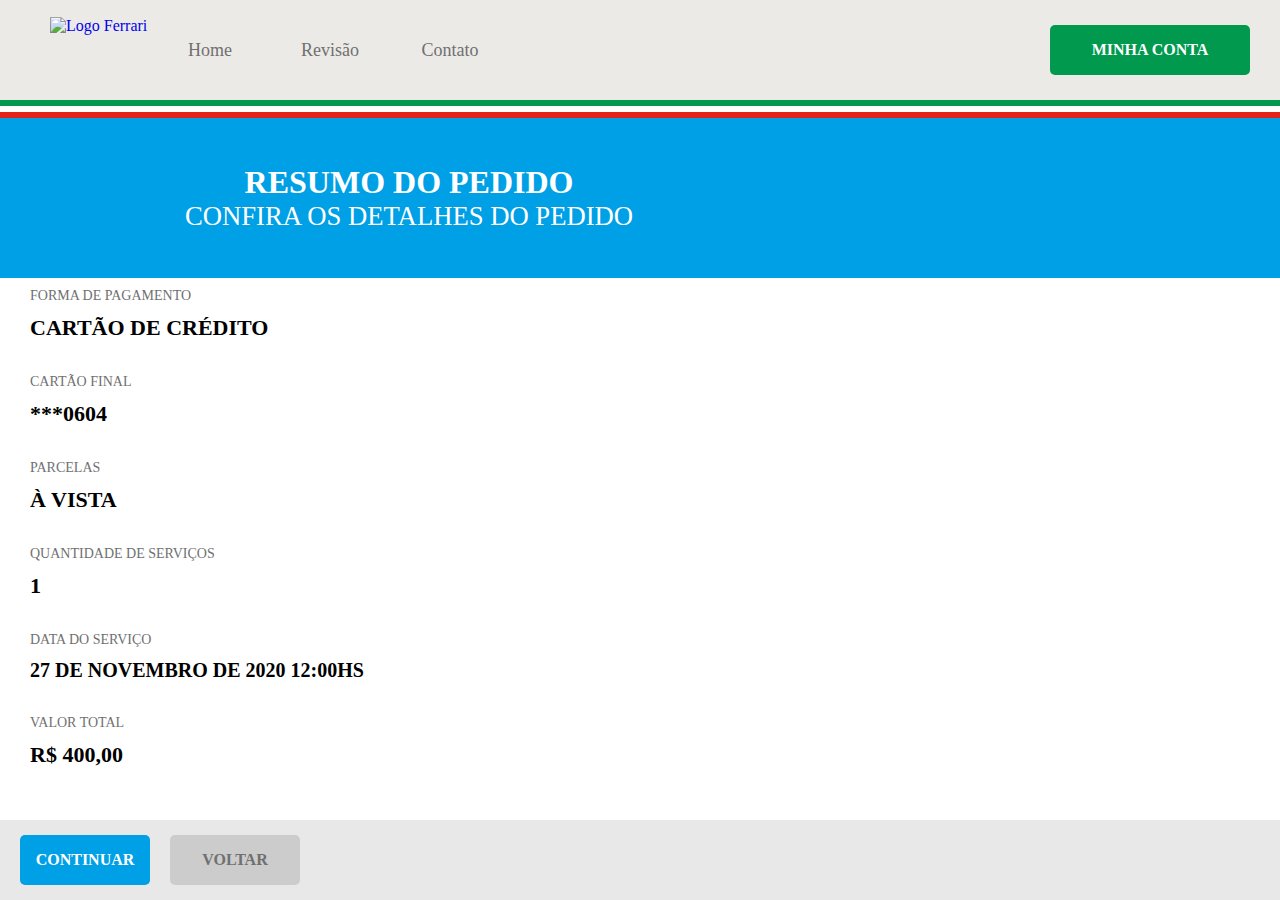
==== commit d7002bfb: "Subindo últimas alterações" ====
--- a/schedules-summary.html
+++ b/schedules-summary.html
@@ -87,117 +87,48 @@
         <hr class="italy" />
     </header>
 
-    <section id="schedules-address-from" class="page blue">
+    <section id="schedules-address-form" class="page blue">
         <header>
-            <h1>Resumo do Pedido</h1>
+    <h1>Resumo do Pedido <small>Confira os detalhes do Pedido</small></h1>
         </header>
         <main>
-            <form action="schedules-address.html">
-              
-                <div class="form-creditcard">
-                    <div class="form-fields">
-                        <a href="#number">
+            <form action="schedules-complete.html">
+                
+                <div class="field">
+                    <input type="text" name="payment" id="payment" value="Cartão de Crédito" readonly />
+                    <label for="payment">Forma de Pagamento</label>
+                </div>
 
-                            <div class="field">
-                                
-                                <input type="text" name="number" id="number" maxlength="19" pattern="[0-9]{4}([\.]?)[0-9]{4}([\.]?)[0-9]{4}([\.]?)[0-9]{4}" required/>
-                                <label for="number">Número do Cartão</label>
-                            </div>
-                        </a>
-
-                        <div class="fields">
-                            <div class="field">
-                                <input type="text" name="expiry" id="expiry" maxlength="5"/>
-                                <label for="expiry">Validade</label>
-                            </div>
-                            <div class="field">
-                                <input type="text" name="cvv" id="cvv" maxlength="5"/>
-                                <label for="cvv">Código de Segurança</label>
-                            </div>
-                        </div>
-
-                        <div class="field">
-                            <input type="text" name="name" id="name" class="name"/>
-                            <label for="name">Nome Impresso no Cartão</label>
-                        </div>
-                        
-                        <div class="field">
-                            <select name="issuers" id="issuers">
-                                <option value="1">Itaú</option>
-                                <option value="2">Bradesco</option>
-                                <option value="3">NuBank</option>
-                                <option value="4" selected>C6 Bank</option>
-                            </select>
-                            <label for="issuers">Banco Emissor</label>
-                        </div>
-
-                        <div class="field">
-                            <select name="installments" id="installments">
-                                <option value="1" selected disabled>[Selecione]</option>
-                                <option value="1">1 parcela de R$ 100,00 (R$ 100,00)</option>
-                                <option value="2">2 parcelas de R$ 52,26 (R$ 104,52)</option>
-                            </select>
-                            <label for="installments">Parcelas</label>
-                        </div>
-
-                    </div>
-
-                    
-                    
-                    <div class="form-card">
-                        <div id="credit-card" class="faces">
-                               <svg class="front" xmlns="http://www.w3.org/2000/svg" width="397.843" height="246.639" viewBox="0 0 397.843 246.639"><defs><style>@font-face {font-family: "Teko";font-style: normal;font-weight: 400;src: local("Teko"), url("assets/fonts/Teko-Regular.ttf") format("truetype");}</style></defs><g transform="translate(-4292.083 3513.639)"><g transform="translate(4292.083 -3513.639)"><path d="M590.443,461.542a20.611,20.611,0,0,1-20.7,20.7H213.3a20.611,20.611,0,0,1-20.7-20.7V256.3a20.611,20.611,0,0,1,20.7-20.7H569.745a20.611,20.611,0,0,1,20.7,20.7Z" transform="translate(-192.6 -235.6)" fill="#f0f0f0"/><g transform="translate(36.795 70.715)"><g transform="translate(0 41.394)"><path d="M199,256.25a9.081,9.081,0,0,0,9.2,9.2h9.774V255.1H199Z" transform="translate(-199 -255.1)" fill="#d5d5d5"/></g><g transform="translate(0 27.596)"><rect width="18.972" height="10.349" fill="#d5d5d5"/></g><path d="M199,257.1v1.15h18.972V247.9H208.2A9.081,9.081,0,0,0,199,257.1Z" transform="translate(-199 -247.9)" fill="#d5d5d5"/><g transform="translate(21.847)"><path d="M228.671,247.9H202.8v51.743h13.223V258.249H237.87V257.1A9.081,9.081,0,0,0,228.671,247.9Z" transform="translate(-202.8 -247.9)" fill="#d5d5d5"/></g><g transform="translate(0 13.798)"><rect width="18.972" height="10.349" fill="#d5d5d5"/></g><g transform="translate(38.519 13.798)"><rect width="18.397" height="10.349" fill="#d5d5d5"/></g><g transform="translate(38.519 27.596)"><rect width="18.397" height="10.349" fill="#d5d5d5"/></g><g transform="translate(38.519 41.394)"><path d="M205.7,265.449h9.2a9.081,9.081,0,0,0,9.2-9.2V255.1H205.7v10.349Z" transform="translate(-205.7 -255.1)" fill="#d5d5d5"/></g></g><g transform="translate(304.706 188.573)"><g transform="translate(33.92 0.575)"><path d="M258.974,268.5a29.128,29.128,0,0,0-7.474,1.15c6.324,4.025,9.774,10.923,9.774,18.972a23.115,23.115,0,0,1-9.774,18.972c2.3,1.15,4.6,1.15,7.474,1.15a20.611,20.611,0,0,0,20.7-20.7A20.389,20.389,0,0,0,258.974,268.5Z" transform="translate(-251.5 -268.5)" fill="#f1c40f"/></g><path d="M286.994,289.1a20.3,20.3,0,0,0-10.349-17.822A19.854,19.854,0,0,0,266.3,268.4a20.7,20.7,0,1,0,0,41.394,21.517,21.517,0,0,0,10.348-2.875A20.3,20.3,0,0,0,286.994,289.1Z" transform="translate(-245.6 -268.4)" fill="#e74c3c"/></g><g transform="translate(33.717 25.487)"><path d="M226.523,259.447a11.478,11.478,0,0,1-5.174,1.15c-5.174,0-8.049-3.45-8.049-8.049a13.87,13.87,0,0,1,4.024-9.774A12.109,12.109,0,0,1,224.8,239.9c2.3,0,4.024.575,4.6,1.15l-.575,1.725c-.575-.575-2.3-.575-4.024-.575a7.381,7.381,0,0,0-5.749,2.3,10.929,10.929,0,0,0-2.875,7.474c0,3.449,1.725,6.324,6.324,6.324a32.412,32.412,0,0,0,4.024-.575Z" transform="translate(-136.052 -239.325)" fill="#536e86"/><path d="M225.2,255.373a8.545,8.545,0,0,1,.575-3.45h0c-1.725,2.875-3.45,4.024-5.749,4.024s-4.025-2.3-4.025-4.6c0-5.174,3.45-10.349,9.774-10.349a9.785,9.785,0,0,1,4.024.575l-1.725,7.474a30.379,30.379,0,0,0-.575,6.9h-2.3Zm1.725-12.648H225.2c-3.45,0-6.9,4.024-6.9,8.049,0,1.725.575,3.45,2.3,3.45,2.3,0,4.6-2.875,5.174-6.324Z" transform="translate(-123.229 -234.101)" fill="#536e86"/><path d="M218.7,255.848l1.725-9.2a17.734,17.734,0,0,0,.575-5.174h2.3c0,1.15,0,2.3-.575,2.875h0c1.15-1.725,2.3-3.45,4.6-3.45h.575l-.575,2.3h-.575c-2.3,0-4.024,2.3-4.6,5.749L221,255.273h-2.3Z" transform="translate(-110.407 -234.576)" fill="#536e86"/><path d="M234.773,239.8,231.9,256.473a12.658,12.658,0,0,0-.575,4.6h-2.3l.575-2.875h0a5.525,5.525,0,0,1-5.174,3.45c-2.875,0-4.024-2.3-4.024-5.174,0-5.174,4.024-9.774,8.624-9.774,1.15,0,1.725,0,2.3.575l1.15-6.9h2.3Zm-4.024,8.624c-.575-.575-1.15-.575-2.3-.575-3.449,0-6.324,3.45-6.324,7.474,0,1.725.575,3.45,2.875,3.45,1.725,0,4.024-2.3,4.6-5.174Z" transform="translate(-102.333 -239.8)" fill="#536e86"/><path d="M-52.267-10.984v4.949h7.553v-4.949a2.313,2.313,0,0,1,.477-1.591,1.608,1.608,0,0,1,1.255-.53,1.667,1.667,0,0,1,1.278.524,2.271,2.271,0,0,1,.489,1.6V2.625a2.276,2.276,0,0,1-.495,1.6,1.663,1.663,0,0,1-1.273.53,1.6,1.6,0,0,1-1.261-.536,2.356,2.356,0,0,1-.471-1.6V-3.183h-7.553V2.625a2.276,2.276,0,0,1-.495,1.6,1.663,1.663,0,0,1-1.273.53A1.6,1.6,0,0,1-55.3,4.222a2.356,2.356,0,0,1-.471-1.6V-10.984a2.352,2.352,0,0,1,.465-1.591,1.6,1.6,0,0,1,1.267-.53,1.667,1.667,0,0,1,1.278.524A2.271,2.271,0,0,1-52.267-10.984ZM-26.145.775A2.775,2.775,0,0,1-26.5,2.06a4.412,4.412,0,0,1-1.1,1.3,5.664,5.664,0,0,1-1.856,1,7.874,7.874,0,0,1-2.521.377A6.157,6.157,0,0,1-36.632,3,6.436,6.436,0,0,1-38.3-1.664a7.675,7.675,0,0,1,.766-3.5,5.5,5.5,0,0,1,2.215-2.351,6.854,6.854,0,0,1,3.464-.831,6.891,6.891,0,0,1,2.292.365,5.986,5.986,0,0,1,1.767.943,4.519,4.519,0,0,1,1.108,1.231,2.439,2.439,0,0,1,.383,1.22,1.286,1.286,0,0,1-.43.978,1.474,1.474,0,0,1-1.043.4,1.052,1.052,0,0,1-.666-.206,3.268,3.268,0,0,1-.6-.666,4.871,4.871,0,0,0-1.231-1.343,2.788,2.788,0,0,0-1.632-.448,2.777,2.777,0,0,0-2.3,1.113,4.818,4.818,0,0,0-.872,3.046,5.883,5.883,0,0,0,.224,1.667,3.789,3.789,0,0,0,.648,1.3,2.774,2.774,0,0,0,1.025.813,3.115,3.115,0,0,0,1.32.277A2.972,2.972,0,0,0-30.2,1.895,3.916,3.916,0,0,0-28.985.528a3.144,3.144,0,0,1,.636-.848,1.208,1.208,0,0,1,.837-.306,1.241,1.241,0,0,1,.978.448A1.434,1.434,0,0,1-26.145.775ZM-11.3-1.781A7.6,7.6,0,0,1-11.747.87a5.854,5.854,0,0,1-1.3,2.086,5.723,5.723,0,0,1-2.027,1.337,7.165,7.165,0,0,1-2.651.465,6.961,6.961,0,0,1-2.628-.471,5.835,5.835,0,0,1-2.021-1.349,5.833,5.833,0,0,1-1.3-2.074,7.582,7.582,0,0,1-.442-2.645,7.675,7.675,0,0,1,.448-2.675A5.82,5.82,0,0,1-22.375-6.53a5.662,5.662,0,0,1,2.027-1.326,7.156,7.156,0,0,1,2.628-.465,7.144,7.144,0,0,1,2.651.471,5.767,5.767,0,0,1,2.038,1.343,5.806,5.806,0,0,1,1.29,2.074A7.631,7.631,0,0,1-11.3-1.781Zm-3.228,0a4.827,4.827,0,0,0-.866-3.063,2.812,2.812,0,0,0-2.327-1.1,2.882,2.882,0,0,0-1.661.489,3.1,3.1,0,0,0-1.108,1.443,5.875,5.875,0,0,0-.389,2.227A5.828,5.828,0,0,0-20.5.422a3.16,3.16,0,0,0,1.1,1.443,2.846,2.846,0,0,0,1.679.5,2.807,2.807,0,0,0,2.327-1.1A4.811,4.811,0,0,0-14.527-1.781ZM.048,2.92V2.6A8.173,8.173,0,0,1-1.231,3.81,4.813,4.813,0,0,1-2.6,4.516a5.134,5.134,0,0,1-1.608.242,4.738,4.738,0,0,1-2.139-.489,4.992,4.992,0,0,1-1.7-1.4A6.366,6.366,0,0,1-9.137.74a9.106,9.106,0,0,1-.371-2.651,6.91,6.91,0,0,1,1.473-4.7A4.9,4.9,0,0,1-4.159-8.3a5.207,5.207,0,0,1,2.345.477A6.537,6.537,0,0,1,.048-6.353V-11.1a2.4,2.4,0,0,1,.395-1.5A1.343,1.343,0,0,1,1.568-13.1a1.394,1.394,0,0,1,1.125.465,2.074,2.074,0,0,1,.395,1.373V2.92A1.971,1.971,0,0,1,2.664,4.3a1.423,1.423,0,0,1-1.1.46,1.4,1.4,0,0,1-1.09-.477A1.964,1.964,0,0,1,.048,2.92ZM-6.279-1.8A5.489,5.489,0,0,0-5.873.422,3.1,3.1,0,0,0-4.76,1.806a2.751,2.751,0,0,0,1.544.465A2.848,2.848,0,0,0-1.667,1.83,3.038,3.038,0,0,0-.547.475,5.474,5.474,0,0,0-.129-1.8,5.331,5.331,0,0,0-.547-4.014,3.32,3.32,0,0,0-1.678-5.428,2.7,2.7,0,0,0-3.24-5.917a2.634,2.634,0,0,0-1.579.5A3.215,3.215,0,0,0-5.9-3.979,5.714,5.714,0,0,0-6.279-1.8Zm21.574.813H9A4.272,4.272,0,0,0,9.444.94,3.034,3.034,0,0,0,10.587,2.2a3.019,3.019,0,0,0,1.573.424,3.854,3.854,0,0,0,1.055-.136,3.435,3.435,0,0,0,.925-.424,7.056,7.056,0,0,0,.825-.619q.377-.33.978-.9A1.055,1.055,0,0,1,16.65.34a1.165,1.165,0,0,1,.8.271.969.969,0,0,1,.306.766A2.092,2.092,0,0,1,17.415,2.4a4.045,4.045,0,0,1-1.031,1.119,5.872,5.872,0,0,1-1.732.89,7.46,7.46,0,0,1-2.4.353A6.415,6.415,0,0,1,7.436,2.991a6.581,6.581,0,0,1-1.72-4.8A8,8,0,0,1,6.139-4.45,5.832,5.832,0,0,1,7.377-6.542a5.365,5.365,0,0,1,2-1.337,7.19,7.19,0,0,1,2.639-.465,6.259,6.259,0,0,1,3.234.8,5.232,5.232,0,0,1,2.021,2.056,5.406,5.406,0,0,1,.672,2.569q0,1.214-.7,1.573A4.332,4.332,0,0,1,15.295-.992ZM9-2.818h5.832a3.909,3.909,0,0,0-.89-2.468,2.663,2.663,0,0,0-2.033-.819,2.574,2.574,0,0,0-1.974.831A4.132,4.132,0,0,0,9-2.818Z" transform="translate(55.767 15.146)" fill="#536e86"/></g><text transform="translate(75.917 214.639)" fill="#536e86" font-size="20" font-family="Teko-Regular, Teko" ><tspan x="-39" y="0" style="font-family: 'Teko'" class="expiry">06/27</tspan></text><text transform="translate(95.917 195.639)" fill="#536e86" font-size="20" font-family="Teko-Regular, Teko"><tspan x="0" y="19" style="font-family: 'Teko'" class="name">Glaucio D S Santos</tspan></text></g><g transform="translate(4576.005 -3490.748)"><path d="M246.892,279.6v8.626h2.082v-9.044c0-1.959-.974-6.85-6.315-6.877a6.91,6.91,0,0,0-5.087,2.34V263.788H235.49v24.435h2.081v-8.343c0-4.645,2.855-5.7,4.973-5.617,3.018.117,4.348,2.658,4.348,5.334" transform="translate(-235.49 -263.788)" fill="#536e86" fill-rule="evenodd"/><path d="M295.563,289.083a8.474,8.474,0,0,1,6.011,2.49l-1.472,1.472a6.419,6.419,0,1,0,0,9.078l1.472,1.472a8.5,8.5,0,1,1-6.011-14.512" transform="translate(-270.457 -280.938)" fill="#536e86" fill-rule="evenodd"/><path d="M350.33,291.165a6.419,6.419,0,1,1-6.419,6.419,6.419,6.419,0,0,1,6.419-6.419m0-2.082a8.5,8.5,0,1,1-8.5,8.5A8.5,8.5,0,0,1,350.33,289.083Z" transform="translate(-307.589 -280.938)" fill="#536e86" fill-rule="evenodd"/><path d="M419.248,280.419h-.007v-.28a6.42,6.42,0,1,0,.007.295Zm-6.419-8.486a8.481,8.481,0,0,1,6.413,2.92V263.788h2.085v16.42c0,.075,0,.15,0,.225a8.5,8.5,0,1,1-8.5-8.5Z" transform="translate(-349.964 -263.788)" fill="#536e86" fill-rule="evenodd"/><path d="M481.173,294.935a6.42,6.42,0,0,0-12.238,3.279Zm-8.05-5.566a8.5,8.5,0,0,1,10.62,7.033l-14.269,3.823a6.42,6.42,0,0,0,11.409.565l1.8,1.041a8.5,8.5,0,1,1-9.562-12.462Z" transform="translate(-392.335 -280.934)" fill="#536e86" fill-rule="evenodd"/></g><text transform="translate(4356 -3347)" fill="#536e86" font-size="35" font-family="Teko-Regular, Teko"><tspan x="-27.3" y="0" style="font-family: 'Teko'" class="number-1">5234</tspan></text><text transform="translate(4446 -3347)" fill="#536e86" font-size="35" font-family="Teko-Regular, Teko"><tspan x="-27.3" y="0" style="font-family: 'Teko'" class="number-2">4234</tspan></text><text transform="translate(4537 -3347)" fill="#536e86" font-size="35" font-family="Teko-Regular, Teko"><tspan x="-27.3" y="0" style="font-family: 'Teko'" class="number-3">5643</tspan></text><text transform="translate(4627 -3347)" fill="#536e86" font-size="35" font-family="Teko-Regular, Teko"><tspan x="-27.3" y="0" style="font-family: 'Teko'" class="number-4">5542</tspan></text></g></svg>
-    <svg class="back" xmlns="http://www.w3.org/2000/svg" width="397.613" height="246.497" viewBox="0 0 397.613 246.497"><defs><style>@font-face {font-family: "Nothing";font-style: normal;font-weight: 300;src: local("Open Sans Regular"), url("../fonts/NothingYouCouldDo-Regular.ttf") format("truetype");}@font-face {font-family: "Teko";font-style: normal;font-weight: 400;src: local("Teko"), url("assets/fonts/Teko-Regular.ttf") format("truetype");}</style></defs><g transform="translate(-4292.083 3734.497)"><g transform="translate(4292.083 -3734.497)"><path d="M590.213,409.912A20.6,20.6,0,0,1,569.527,430.6H213.285A20.6,20.6,0,0,1,192.6,409.912V204.785A20.6,20.6,0,0,1,213.285,184.1H569.527a20.6,20.6,0,0,1,20.685,20.685Z" transform="translate(-192.6 -184.1)" fill="#f0f0f0"/></g><g transform="translate(4292.657 -3709.215)"><rect width="397.038" height="64.353" fill="#333"/></g><g transform="translate(4309.39 -3625.305)"><rect width="304.157" height="47.116" fill="#fff"/></g><g transform="translate(4613.478 -3625.9)"><rect width="59.555" height="47.116" fill="#e5e3df"/></g><rect width="305" height="6" transform="translate(4309 -3613)" fill="#ccc"/><rect width="305" height="7" transform="translate(4309 -3599)" fill="#ccc"/><g transform="translate(4309.39 -3531.357)"><path d="M113.935,280.128c-5.782,0-9.206,1.923-9.206,7.472,0,2.3,2.115,4.681,4.234,6.665,1.989,1.861,4.03,3.6,4.972,3.6s2.983-1.736,4.972-3.6c2.119-1.983,4.234-4.369,4.234-6.665C123.141,282.051,119.717,280.128,113.935,280.128Zm-3.87,4.819a.9.9,0,1,1,.9.9A.9.9,0,0,1,110.065,284.947Zm3.87,7.584a2.189,2.189,0,1,1,2.643-2.141A2.432,2.432,0,0,1,113.935,292.531Zm2.968-6.682a.9.9,0,1,1,.9-.9A.9.9,0,0,1,116.9,285.849Z" transform="translate(-97.457 -271.226)" fill="#79756c" fill-rule="evenodd"/><path d="M95,285.079c-1.853.052-2.53-2.485-1.758-3.949.777-1.387,1.662-1.677,2.267-1.677a2.036,2.036,0,0,1,2.037,1.094A6.975,6.975,0,0,0,95,285.079" transform="translate(-88.631 -270.721)" fill="#79756c" fill-rule="evenodd"/><path d="M92.377,244.835c.53,0,.865,3.134,1.166,3.8.154.339.426.157.629-.359.522-1.326,1.546-3.048,1.794-2.982s.063,1.908-.086,3.288c-.066.616.16.7.535.21.122-.161.827-1.1,1.123-1.025.07.017.151.075.165.435.01.269.335.129.787-.295.669-.628,1.325-1.25,1.473-1.12s-.205,1.133-.527,2.066c-.2.587-.138.868.177.661.138-.091.623-.405.763-.226.036.046.1.113-.049.508-.1.276.213.213.739-.115.715-.446,1.431-.884,1.541-.783.146.134-.323.993-.827,1.922-.3.545.045.589.4.369a5.833,5.833,0,0,1,1.182-.531c.2-.048,1-.557.345,1.148-.114.3.194.384.461.32a6.275,6.275,0,0,1,1.839-.31.423.423,0,0,1,.372.138c.1.162,0,.417-1.02,1.464-.125.128-.1.243.27.322,2.216.469,2.073.868,2.039.98s-.467.259-1.03.545c-.394.2-.275.536.27.832,1.447.786,1.365,1.093,1.35,1.16s-.042.163-.358.246c-.245.064-.1.316.319.637.374.291.687.542.634.678s-.437.185-.91.264c-.522.084-.671.363-.36.682.472.482.4.607.349.667a.578.578,0,0,1-.441.111c-.248-.009-.157.09-.048.165.227.157,1.342,1.037,1.3,1.224-.016.085-.343.024-.8-.07s-.657-.186-.584.088-.295.444-.58.483a3.8,3.8,0,0,1-.517.027c-.545,0-.638.519-.941,1A8.6,8.6,0,0,1,99.64,267.1c1.559-1.679,3.009-3.743,3.009-5.886,0-.329-.012-.645-.034-.952,2.634-.054,3.678-3.415,2.574-5.51l-.006-.012-.007-.012a3.786,3.786,0,0,0-3.2-2.222,3.078,3.078,0,0,0-2.93,1.563,13.626,13.626,0,0,0-6.673-1.393,13.626,13.626,0,0,0-6.673,1.393,3.078,3.078,0,0,0-2.93-1.563,3.787,3.787,0,0,0-3.2,2.222l-.007.012-.006.012c-1.1,2.1-.059,5.456,2.575,5.51-.022.306-.034.623-.034.952,0,2.144,1.449,4.207,3.008,5.886a8.6,8.6,0,0,1-5.677-3.637c-.3-.484-.4-1-.941-1a3.79,3.79,0,0,1-.517-.027c-.285-.038-.653-.209-.58-.483s-.135-.177-.584-.088-.787.155-.8.07c-.04-.187,1.075-1.066,1.3-1.224.109-.075.2-.174-.048-.165a.579.579,0,0,1-.441-.111c-.053-.061-.122-.185.35-.667.31-.32.161-.6-.36-.682-.472-.079-.856-.129-.91-.264s.26-.386.634-.678c.415-.321.565-.573.319-.637-.316-.083-.345-.192-.358-.246s-.1-.374,1.349-1.16c.545-.3.664-.632.27-.832-.564-.286-1-.431-1.031-.545s-.177-.511,2.039-.98c.375-.079.4-.194.27-.322-1.022-1.047-1.123-1.3-1.02-1.464a.423.423,0,0,1,.372-.138,6.275,6.275,0,0,1,1.838.31c.267.064.575-.022.461-.32-.652-1.705.146-1.2.345-1.148a5.833,5.833,0,0,1,1.182.531c.351.22.692.177.4-.369-.5-.929-.973-1.788-.827-1.922.109-.1.826.337,1.541.783.526.328.84.39.739.115-.144-.4-.085-.462-.049-.508.139-.179.625.135.762.226.315.208.379-.074.177-.661-.322-.933-.664-1.945-.527-2.066s.8.492,1.473,1.12c.452.424.777.563.787.295.014-.36.095-.418.165-.435.3-.072,1,.865,1.123,1.025.375.494.6.407.536-.21-.149-1.381-.332-3.223-.086-3.288s1.272,1.655,1.794,2.982c.2.517.475.7.629.359.3-.661.635-3.791,1.166-3.8" transform="translate(-75.899 -244.835)" fill="#ff760c" fill-rule="evenodd"/><path d="M173.77,285.079c1.853.052,2.53-2.485,1.759-3.949-.777-1.387-1.662-1.677-2.267-1.677a2.036,2.036,0,0,0-2.037,1.094,6.974,6.974,0,0,1,2.545,4.532" transform="translate(-147.181 -270.721)" fill="#79756c" fill-rule="evenodd"/><path d="M136.669,316.689c-.848,0-1.537.466-1.537,1.04s.689,1.04,1.537,1.04,1.538-.465,1.538-1.04S137.518,316.689,136.669,316.689Zm0,.651c-.664,0-1.144.424-1.132.281.035-.411.681-.65,1.132-.65s1.1.239,1.132.65C137.813,317.764,137.333,317.34,136.669,317.34Z" transform="translate(-120.192 -298.565)" fill="#79756c" fill-rule="evenodd"/><path d="M244.422,276.172v6.757h1.631v-7.085c0-1.534-.763-5.366-4.947-5.387a5.413,5.413,0,0,0-3.985,1.833v-8.5h-1.63v19.141h1.63v-6.536c0-3.639,2.236-4.464,3.9-4.4,2.364.092,3.406,2.082,3.406,4.178" transform="translate(-195.237 -259.007)" fill="#ff760c" fill-rule="evenodd"/><path d="M293.722,289.083a6.638,6.638,0,0,1,4.709,1.951l-1.153,1.153a5.028,5.028,0,1,0,0,7.111l1.153,1.153a6.659,6.659,0,1,1-4.709-11.368" transform="translate(-233.801 -277.922)" fill="#79756c" fill-rule="evenodd"/><path d="M348.488,290.714a5.028,5.028,0,1,1-5.028,5.028,5.029,5.029,0,0,1,5.028-5.028m0-1.631a6.659,6.659,0,1,1-6.659,6.659A6.659,6.659,0,0,1,348.488,289.083Z" transform="translate(-274.754 -277.922)" fill="#79756c" fill-rule="evenodd"/><path d="M416.016,276.816h-.005V276.6a5.028,5.028,0,1,0,.005.231Zm-5.029-6.647a6.643,6.643,0,0,1,5.023,2.287v-8.668h1.634v12.863c0,.059,0,.117,0,.176a6.659,6.659,0,1,1-6.659-6.659Z" transform="translate(-321.489 -259.007)" fill="#79756c" fill-rule="evenodd"/><path d="M478.064,293.666a5.029,5.029,0,0,0-9.587,2.569Zm-6.306-4.36a6.659,6.659,0,0,1,8.156,4.709,6.732,6.732,0,0,1,.163.8L468.9,297.809a5.029,5.029,0,0,0,8.937.442l1.412.815a6.659,6.659,0,1,1-7.49-9.762Z" transform="translate(-368.219 -277.918)" fill="#79756c" fill-rule="evenodd"/></g><text transform="translate(4644 -3593)" fill="#333" font-size="27" font-family="Teko-Regular, Teko"><tspan x="-15.795" y="0" style="font-family: 'Teko'" class="cvv">080</tspan></text><text transform="translate(4230 -3617)" fill="#333" font-size="22" font-family="NothingYouCouldDo, Nothing You Could Do"><tspan x="89.566" y="21" style="font-family: 'Nothing'" class="name">Glaucio Daniel SS</tspan></text></g></svg>
-                        </div>
-                    </div>
-
-
+                <div class="field">
+                    <input type="text" name="creditcard" id="creditcard" value="***0604" readonly />
+                    <label for="creditcard">Cartão Final</label>
                 </div>
                 
+                <div class="field">
+                    <input type="text" name="installments" id="installments" value="à vista" readonly />
+                    <label for="installments">Parcelas</label>
+                </div>                
+                <div class="field">
+                    <input type="text" name="services" id="services" value="1" readonly />
+                    <label for="services">Quantidade de Serviços</label>
+                </div>
+
+                <div class="field">
+                    <input type="text" name="schedule_at" id="schedule_at" value="27 de Novembro de 2020 12:00hs" readonly />
+                    <label for="schedule_at">Data do Serviço</label>
+                </div>
+                
+                <div class="field">
+                    <input type="text" name="total" id="total" value="R$ 400,00" readonly />
+                    <label for="total">Valor Total</label>
+                </div>
+                              
                 <footer class="fixed">
-                    <a href="schedules-new.html">Voltar</a>
+                    <a href="schedules-address.html">Voltar</a>
                     <button type="submit">Continuar</button>
                 </footer>
             </form>
         </main>
-        <aside class="">
-            <header>
-                Resumo
-            </header>
-
-            <section>
-
-                <table>
-                    <tbody>
-                        <tr>
-                            <td>Alinhamento</td>
-                            <td class="price">R$ 0,00</td>
-                        </tr>
-                    </tbody>
-                </table>
-
-            </section>
-
-            <footer>
-                <button type="button" id="btn-summary-toggle">
-                    <svg xmlns="http://www.w3.org/2000/svg" width="12" height="7.41" viewBox="0 0 12 7.41"><path d="M10,6,8.59,7.41,13.17,12,8.59,16.59,10,18l6-6Z" transform="translate(-6 16) rotate(-90)" fill="#707070"/></svg>
-                </button>
-                <div>
-                    <span>Total</span>
-                    <span class="total">R$ 0,00</span>
-                </div>
-
-            </footer>
-        </aside>
-
     </section>
-
-    <script>
-        const faces = document.querySelector("#credit-card");
-
-            faces.addEventListener("click",(e)=>{
-               faces.classList.toggle("flipped");
-             });
-    </script>
 </body>
 </html>--- a/assets/css/main.css
+++ b/assets/css/main.css
@@ -2019,4 +2019,127 @@
   background-color: var(--blue);
 }
 
+#schedules-address-form header h1 {
+  text-align: center;
+}
+#schedules-address-form header h1 small {
+  display: flex;
+}
+#schedules-address-form main form #schedule_at {
+  font-size: 20px;
+}
+
+#schedules-complete main {
+  margin: 0 var(--space);
+  margin-bottom: var(--space);
+  font-size: 22px;
+  color: var(--gray-0);
+}
+#schedules-complete main small {
+  display: block;
+  font-size: 16px;
+}
+#schedules-complete footer.fixed {
+  justify-content: center;
+}
+#schedules-complete footer.fixed a {
+  min-width: 130px;
+  border: none;
+  height: 50px;
+  display: flex;
+  justify-content: center;
+  align-items: center;
+  font-size: 16px;
+  font-weight: bold;
+  text-transform: uppercase;
+  text-decoration: none;
+  outline: none;
+  cursor: pointer;
+  border-radius: var(--border-radius);
+  background: transparent;
+  color: var(--black);
+  background-color: var(--green);
+  color: var(--white);
+}
+#schedules-complete footer.fixed a:hover {
+  background-color: var(--black-10);
+}
+#schedules-complete footer.fixed a:active {
+  background-color: var(--black-75);
+}
+#schedules-complete footer.fixed a:hover {
+  background-color: var(--green-hover);
+}
+#schedules-complete footer.fixed a:active {
+  background-color: var(--green-active);
+}
+
+@media (min-width: 1200px) {
+  #schedules-complete main footer.fixed {
+    justify-content: center;
+  }
+}
+#error .desktop {
+  display: none;
+}
+#error header {
+  margin: 0;
+  margin-top: var(--space);
+  padding: 0 3em;
+  height: unset;
+}
+#error header h1 {
+  margin: 0;
+  font-size: 40px;
+  font-weight: 600;
+  line-height: 1.5em;
+}
+#error header b {
+  color: var(--red);
+}
+#error p {
+  padding: 0 3em;
+  font-size: 20px;
+  color: var(--gray-0);
+}
+#error img {
+  width: 100%;
+  margin-bottom: 3em;
+}
+#error .columns, #error .column {
+  flex-direction: column;
+}
+
+@media (min-width: 576px) {
+  #error header {
+    height: initial;
+    min-height: initial;
+    width: 100%;
+  }
+}
+@media (min-width: 1200px) {
+  #error {
+    min-height: calc(100vh - 325px);
+  }
+  #error .desktop {
+    display: flex;
+  }
+  #error .mobile {
+    display: none;
+  }
+  #error p {
+    font-size: 16px;
+  }
+  #error .columns {
+    flex-direction: row;
+    align-items: center;
+  }
+  #error .column {
+    flex: 1;
+    flex-direction: column;
+    justify-content: center;
+    height: calc(100vh -396px);
+  }
+}
+
 /*# sourceMappingURL=main.css.map */
